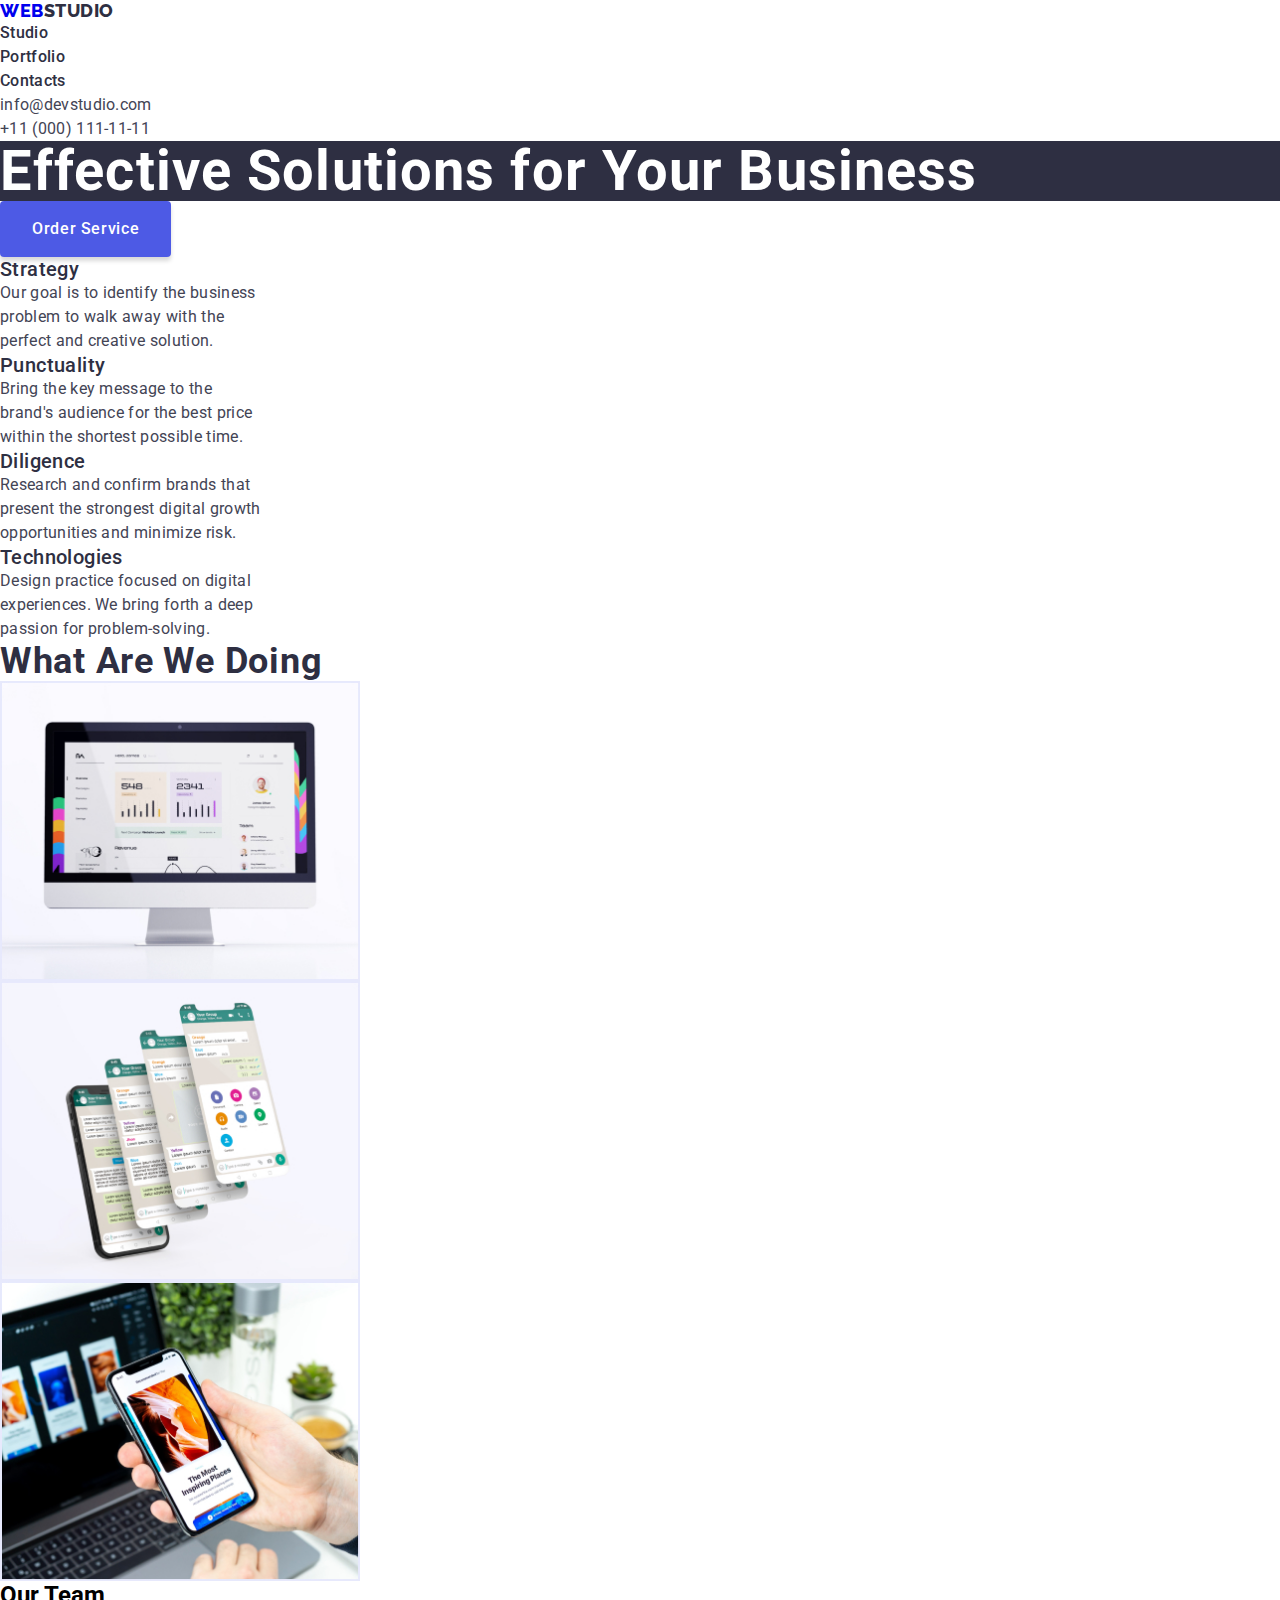
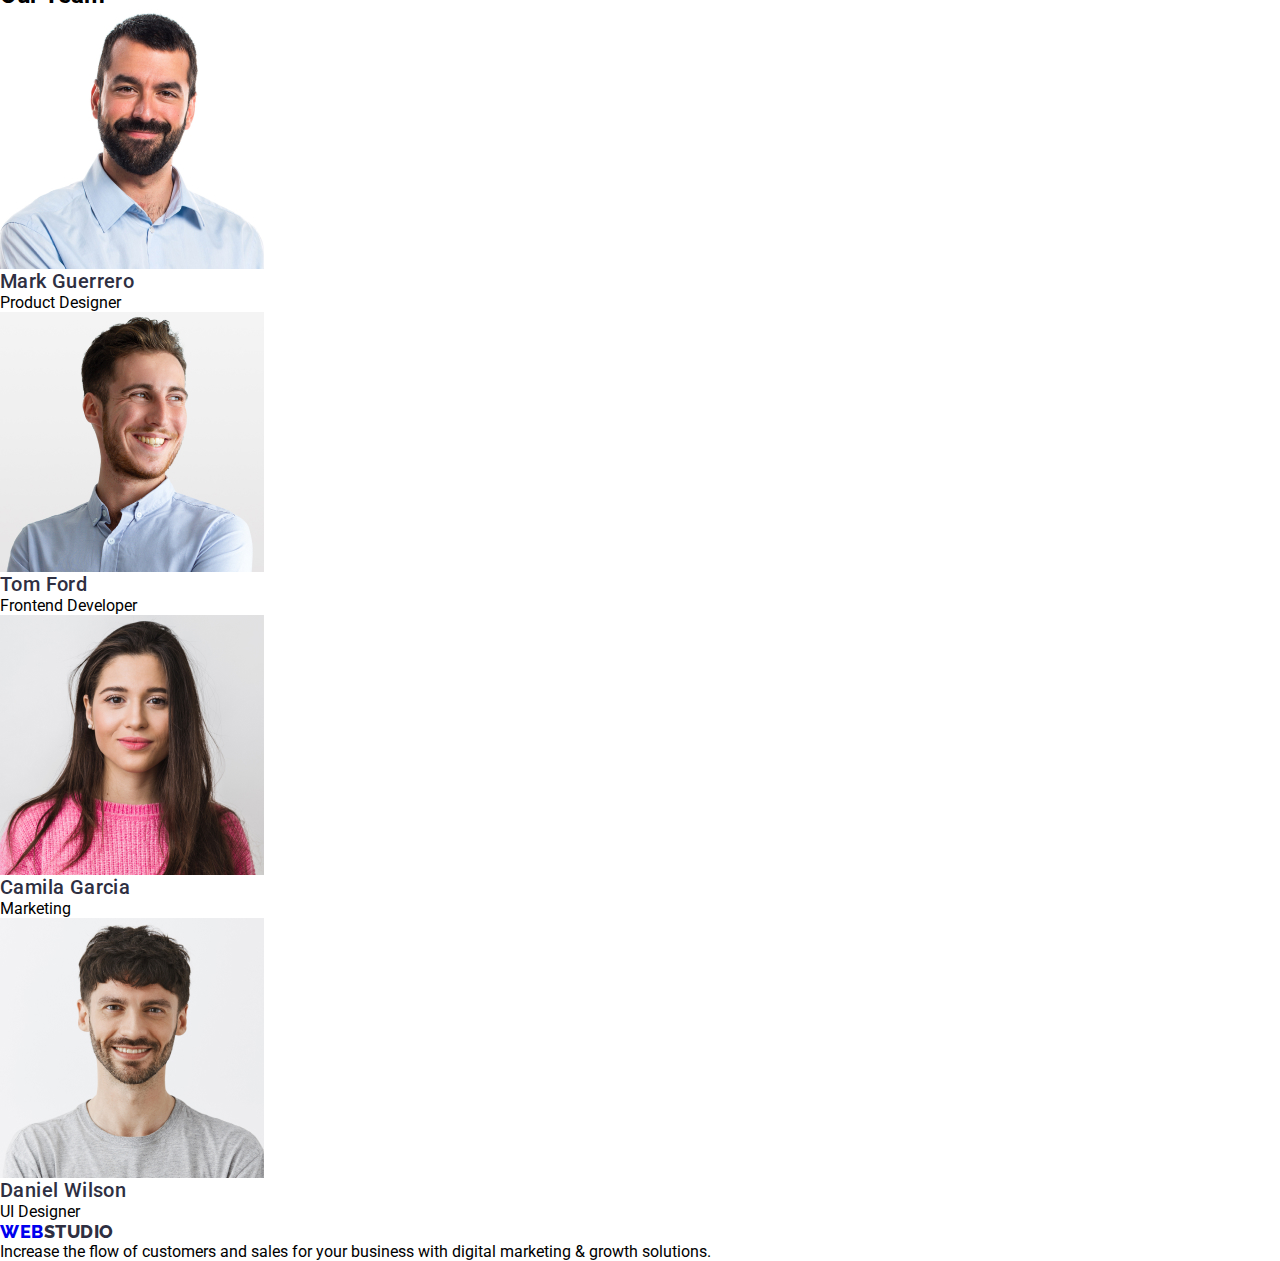
==== index.html @ f2841b3c "Update index.html" ====
<!DOCTYPE html>
<html lang="en">

<head>
    <meta charset="UTF-8">
    <meta name="viewport" content="width=device-width, initial-scale=1.0"/>
    <title>main page</title>
    <link rel="stylesheet" href="styles.css"/>
    <link rel="preconnect" href="https://fonts.googleapis.com">
    <link rel="preconnect" href="https://fonts.gstatic.com" crossorigin>
    <link href="https://fonts.googleapis.com/css2?family=Raleway:wght@800&family=Roboto:wght@400;500;700;900&display=swap" rel="stylesheet">
</head>

<body>
    <!-- Header Section -->
    <header>
        <nav class="nav">
                    <div class="nav-logo-wrap">
                        <a class="nav-logo-link" href="index.html">WEB<span class="studio">STUDIO</span></a>
                    </div>
           
                <ul class="nav-list">
                    <li>
                        <a class="nav-link" href="index.html">Studio</a>
                    </li>
                    <li>
                        <a class="nav-link" href="portfolio.html">Portfolio</a>
                    </li>
                    <li>
                        <a class="nav-link" href="index.html">Contacts</a>
                    </li>
                </ul>
        </nav>
                <address class="address">
                    <ul>
                    <li>
                        <a class="address-link" href="mailto:info@devstudio.com">info@devstudio.com</a>
                    </li>
                    <li>
                        <a class="address-link" href="tel:+110001111111">+11 (000) 111-11-11</a>
                    </li>
                    </ul>
                </address>
        
    </header>
    <!-- Main Section -->
    <main>
        <section class="hero">
            <h1 class="hero-title" width="496px">Effective Solutions for Your Business</h1>
            <button class="hero-button" type="button">Order Service</button>
        </section>

        <section  class="features">
            <h2 hidden="" class="features-title">Features</h2>
            <ul class="features-list">
                <li class="features-list-item">
                    <h3 class="features-item-title">Strategy</h3>

                    <p class="features-item-description">Our goal is to identify the business problem to walk
                        away with the perfect and creative solution.</p>
                </li>

                <li class="features-list-item">
                    <h3 class="features-item-title">Punctuality</h3>

                    <p class="features-item-description">Bring the key message to the brand's audience for the best
                        price within the shortest possible time.</p>
                </li>

                <li class="features-list-item">
                    <h3 class="features-item-title">Diligence</h3>

                    <p class="features-item-description">Research and confirm brands that present the strongest
                        digital growth opportunities and minimize risk.</p>
                </li>

                <li class="features-list-item">
                    <h3 class="features-item-title">Technologies</h3>

                    <p class="features-item-description">Design practice focused on digital experiences. We
                        bring forth a deep passion for problem-solving.</p>
                </li>
            </ul>
        </section>

        <section class="services">
        <h2 class="body-header" width="323px">What are we doing</h2>
            <ul class="body-header-images">
                <li class="body-header-images-list">
                    <img src="./images/images-main/imgi1.jpg" alt="images" width="360px">
                </li>
                <li class="body-header-images-list">
                    <img src="./images/images-main/imgi2.jpg" alt="images" width="360px">
                </li>
                <li class="body-header-images-list">
                    <img src="./images/images-main/imgi3.jpg" alt="images" width="360px">
                </li >
            </ul>
        </section>

        <section class="team">
        <h2 class="team-title" width="162px">Our Team</h2>
            <ul class="team-title-list">
                <li class="team-list-item">
                    <img class="team-list-images" src="./images/images-main/imgi4.jpg" alt="images" width="264px">
                    <h3 class="team-list-item-title">Mark Guerrero</h3>
                    <p class="team-item-description">Product Designer</p>
                </li>
                <li class="team-list-item">
                    <img  class="team-list-images" src="./images/images-main/imgi5.jpg" alt="images" width="264px">
                    <h3 class="team-list-item-title">Tom Ford</h3>
                    <p class="team-item-description">Frontend Developer</p>
                </li>
                <li class="team-list-item">
                    <img  class="team-list-images" src="./images/images-main/imgi6.jpg" alt="images" width="264px">
                    <h3 class="team-list-item-title">Camila Garcia</h3>
                    <p class="team-item-description">Marketing</p>
                </li>
                <li class="team-list-item">
                    <img  class="team-list-images" src="./images/images-main/imgi7.jpg" alt="images" width="264px">
                    <h3 class="team-list-item-title">Daniel Wilson</h3>
                    <p class="team-item-description">UI Designer</p>
                </li>
            </ul>
        </section>

    </main>
    <!-- Footer Section -->
    <footer>
        <div class="footer-logo">
            <a class="footer-logo-link" href="index.html">WEB<span class="studio">STUDIO</span></a>
        </div>
            <p class="footer-description">Increase the flow of customers and sales for your business with digital marketing & growth solutions.</p>
    </footer>
</body>

</html>
---- styles.css ----
*{
    margin: 0;
    padding: 0;
    box-sizing: border-box;
}

 body{
    font-family: 'Roboto';
 }

 img {
    display:block;
    max-width: 100%;
    height: auto;
 }

 h1,
 h2,
 h3,
 h4,
 h5,
 h6,
 p,
 ul {
    margin: 0;
    padding: 0;
 }

 :root {
    --iris:#4d5ae5;
    --navyblue:#2e2f42;
    --ocean:#404bbf;
    --white:#ffffff;
    --slate:#434455;
    --cornflower: #e7e9fc;
    --cloud:#f4f4fd;
    --green:#31d0aa;
    --lightslate:#8e8f99;
    --navybluemodal:#2e2f42;
    --grey:#2e2f42;
    --dairy:#fcfcfc;
 }

address{
    font-style: normal;
}
.nav-logo-wrap{
    color: var(--iris);
        font-family: Raleway;
        font-size: 18px;
        font-style: normal;
        font-weight: 800;
        line-height: 21px;
        letter-spacing: 0.54px;
        text-transform: uppercase;
}
.footer-logo{
    color: var(--iris);
        font-family: Raleway;
        font-size: 18px;
        font-style: normal;
        font-weight: 800;
        line-height: 21px;
        letter-spacing: 0.54px;
        text-transform: uppercase;  
}

.nav-logo{
text-decoration: none;
}

/* Declaring a style link global */
a{
    text-decoration:none;
}

.studio {
    color: var(--navyblue); 
}

.nav-link {
    color: var(--navyblue);
        font-size: 16px;
        font-style: normal;
        font-weight: 500;
        line-height: 24px;
        letter-spacing: 0.32px;
        text-decoration: none;
}

.studio:hover,
.nav-link:hover {
    color:var(--ocean);
}
 
.address-link {
    color: var(--slate);
        font-size: 16px;
        font-style: normal;
        line-height: 24px;
        letter-spacing: 0.32px;
        text-decoration: none;
}

.address-link:hover {
    color:var(--ocean);
}

.hero-title{
    background-color:var(--navyblue); 
        color: var(--white);
        text-align: left;
        font-size: 56px;
        font-style: normal;
        line-height: 60px;
        letter-spacing: 1.12px;
}

/* Reset default button */
button {
    border: unset;
    font-family: inherit;
    cursor: pointer;
    outline: none;
}
.hero-button{
    color: var(--white);
    text-align: center;
    font-size: 16px;
    font-style: normal;
    font-weight: 500;
    line-height: 24px;
    letter-spacing: 0.64px;
    border-radius: 4px;
    background: var(--iris);
    box-shadow: 0px 4px 4px 0px rgba(0, 0, 0, 0.15);
    display: inline-flex;
    padding: 16px 32px;
    align-items: flex-start;
    gap: 10px;
    cursor:pointer;
}

.hero-button:hover {
    color:var(--ocean);
}

.features-item-title {
color: var(--navyblue);
font-size: 20px;
font-style: normal;
font-weight: 500;
line-height: 24px;
letter-spacing: 0.4px;
}

.body-header, 
.team-header {
    color: var(--navyblue);
        text-align: left;
        font-size: 36px;
        font-style: normal;
        line-height: 40px;
        letter-spacing: 0.72px;
        text-transform: capitalize;
}

.body-header-images-list {
width: 360px;
height: 300px;
border: 1px solid var(--cornflower);
}

.features-item-description{
    color: var(--slate);
        font-size: 16px;
        font-style: normal;
        line-height: 24px;
        width: 264px;
        letter-spacing: 0.32px;
}

.team-list-images {
    width: 264px;
    height: 260px;
}

.team-list-item-title {
    color: var(--navyblue);
        text-align: left;
        font-size: 20px;
        font-style: normal;
        font-weight: 500;
        line-height: 24px;
        letter-spacing: 0.4px;
}
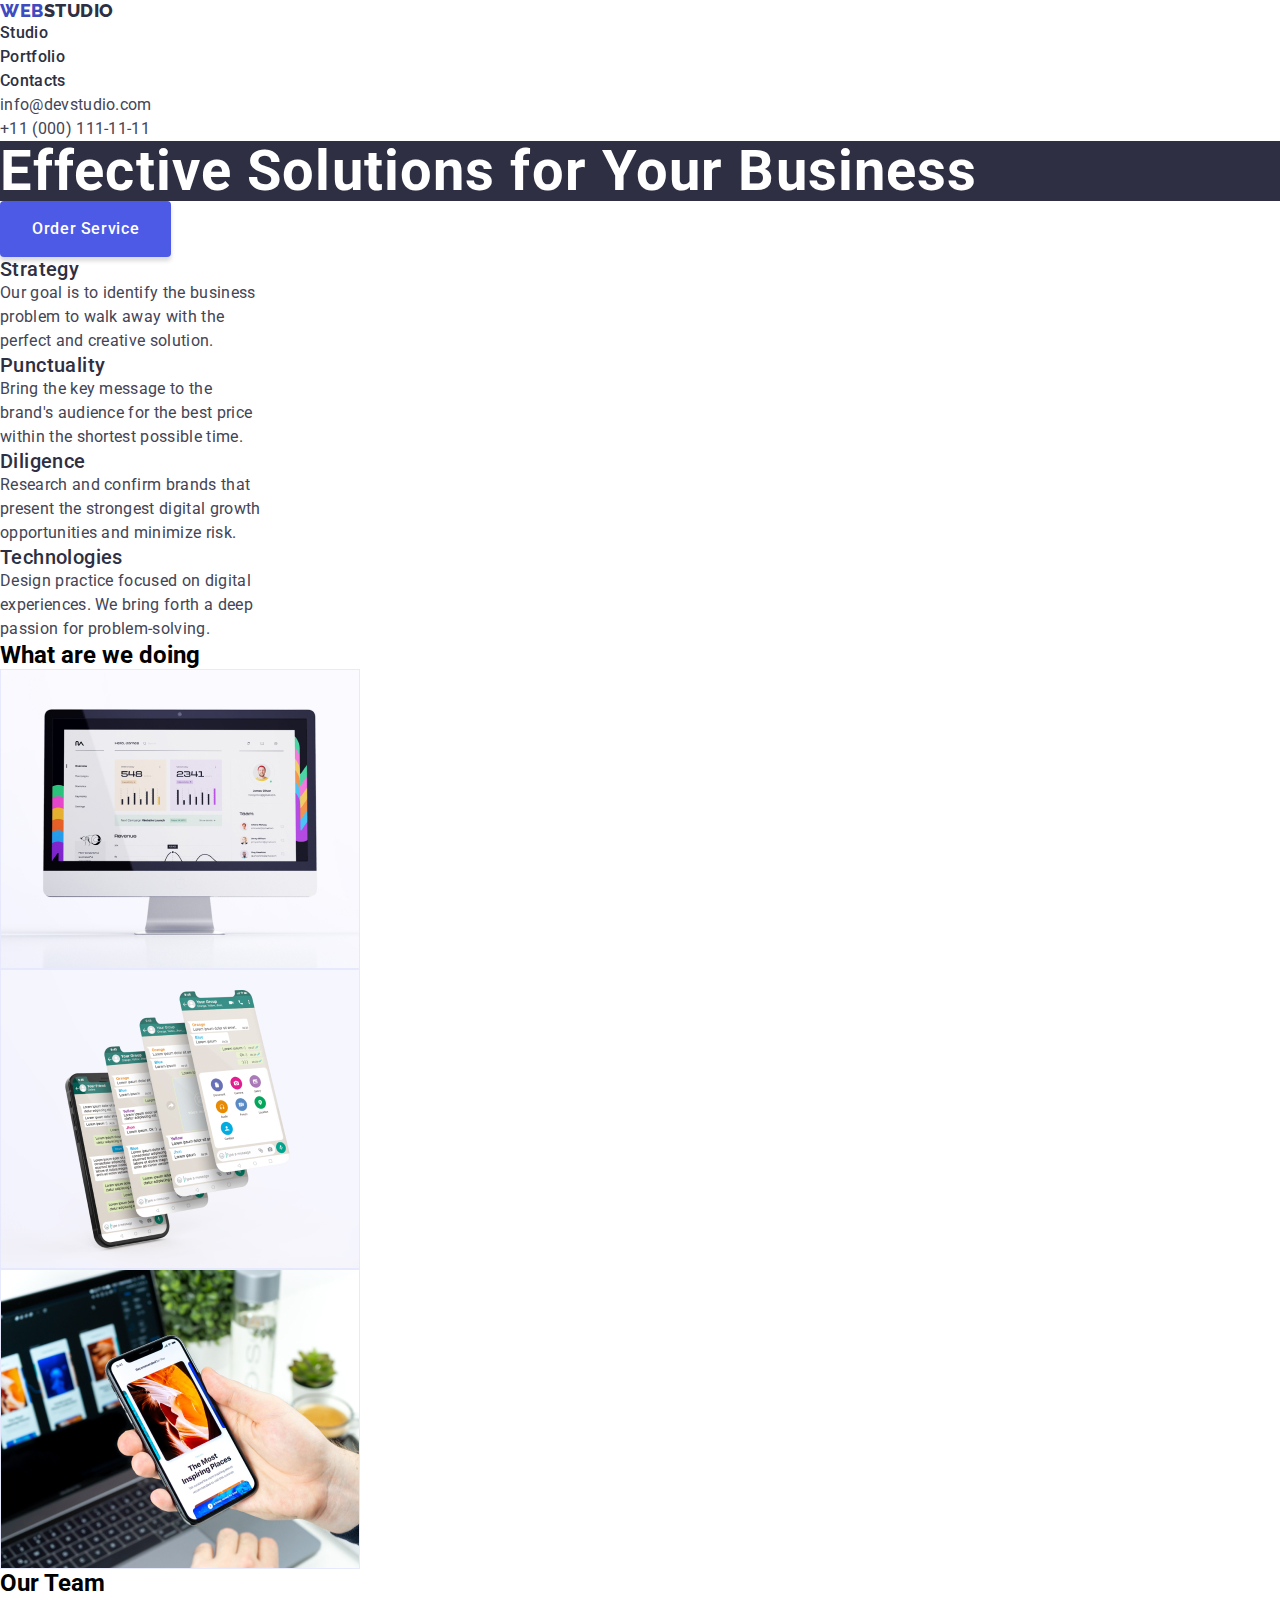
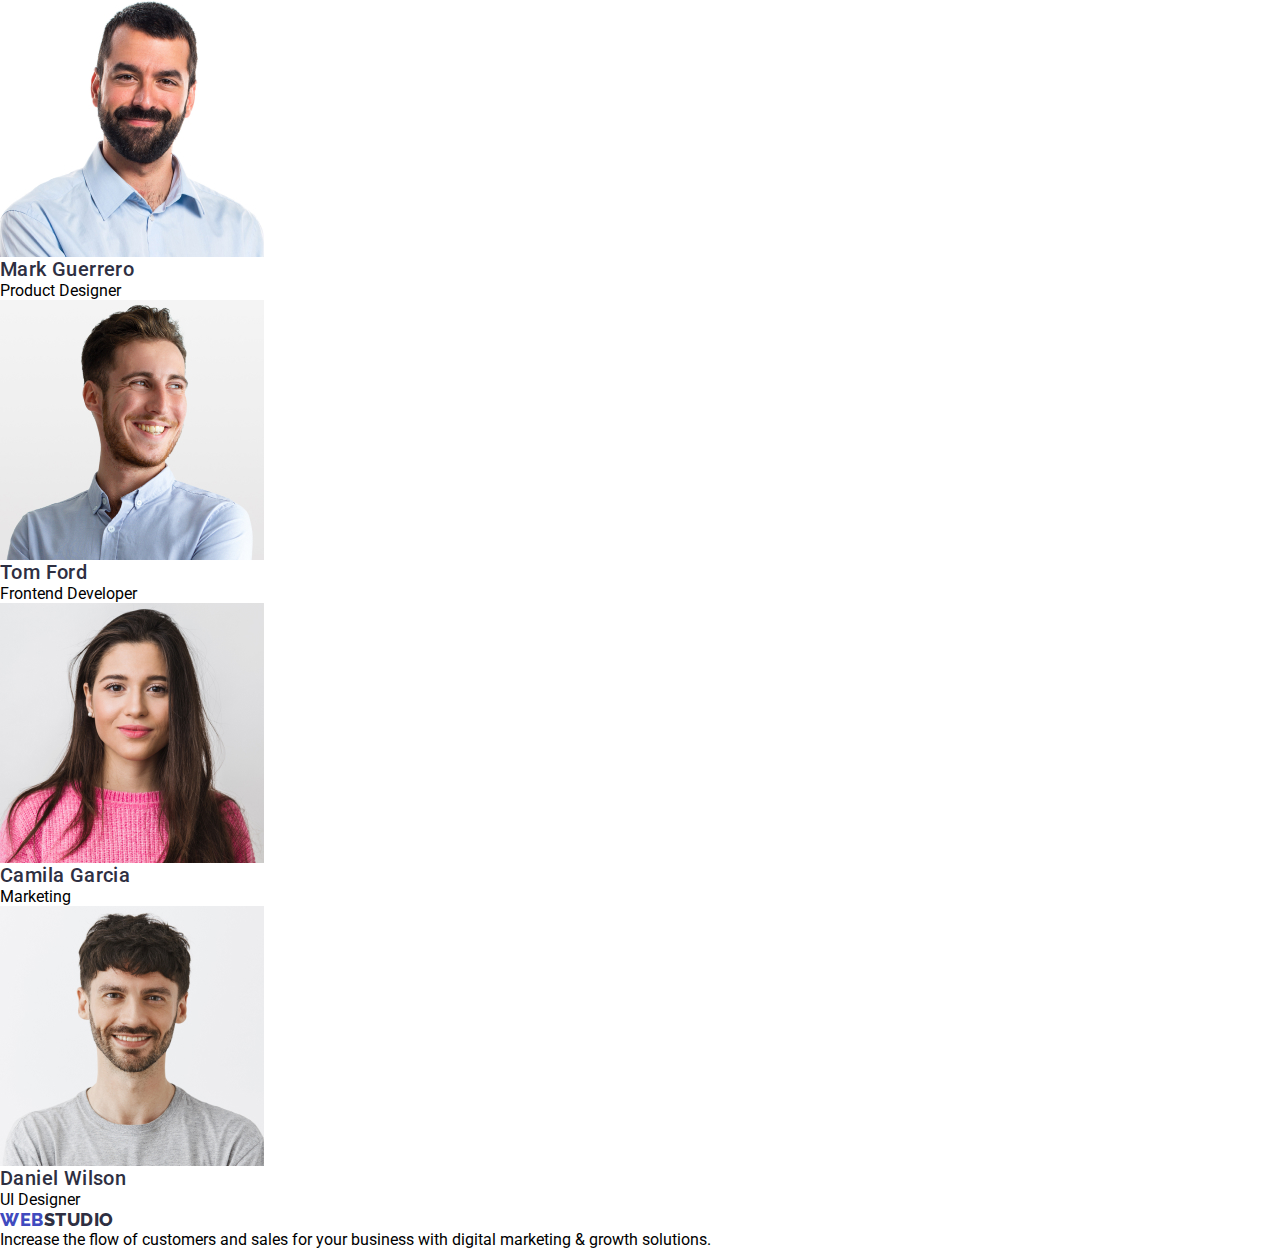
==== commit e1008667: "Update index.html" ====
--- a/index.html
+++ b/index.html
@@ -84,15 +84,15 @@
         </section>
 
         <section class="services">
-        <h2 class="body-header" width="323px">What are we doing</h2>
-            <ul class="body-header-images">
-                <li class="body-header-images-list">
+        <h2 class="services-title" width="323px">What are we doing</h2>
+            <ul class="services-list">
+                <li class="services-list-item">
                     <img src="./images/images-main/imgi1.jpg" alt="images" width="360px">
                 </li>
-                <li class="body-header-images-list">
+                <li class="services-list-item">
                     <img src="./images/images-main/imgi2.jpg" alt="images" width="360px">
                 </li>
-                <li class="body-header-images-list">
+                <li class="services-list-item">
                     <img src="./images/images-main/imgi3.jpg" alt="images" width="360px">
                 </li >
             </ul>
--- a/styles.css
+++ b/styles.css
@@ -65,7 +65,7 @@
         text-transform: uppercase;  
 }
 
-.nav-logo{
+.nav-logo-link{
 text-decoration: none;
 }
 
@@ -88,6 +88,8 @@
         text-decoration: none;
 }
 
+.nav-logo-link,
+.footer-logo-link,
 .studio:hover,
 .nav-link:hover {
     color:var(--ocean);
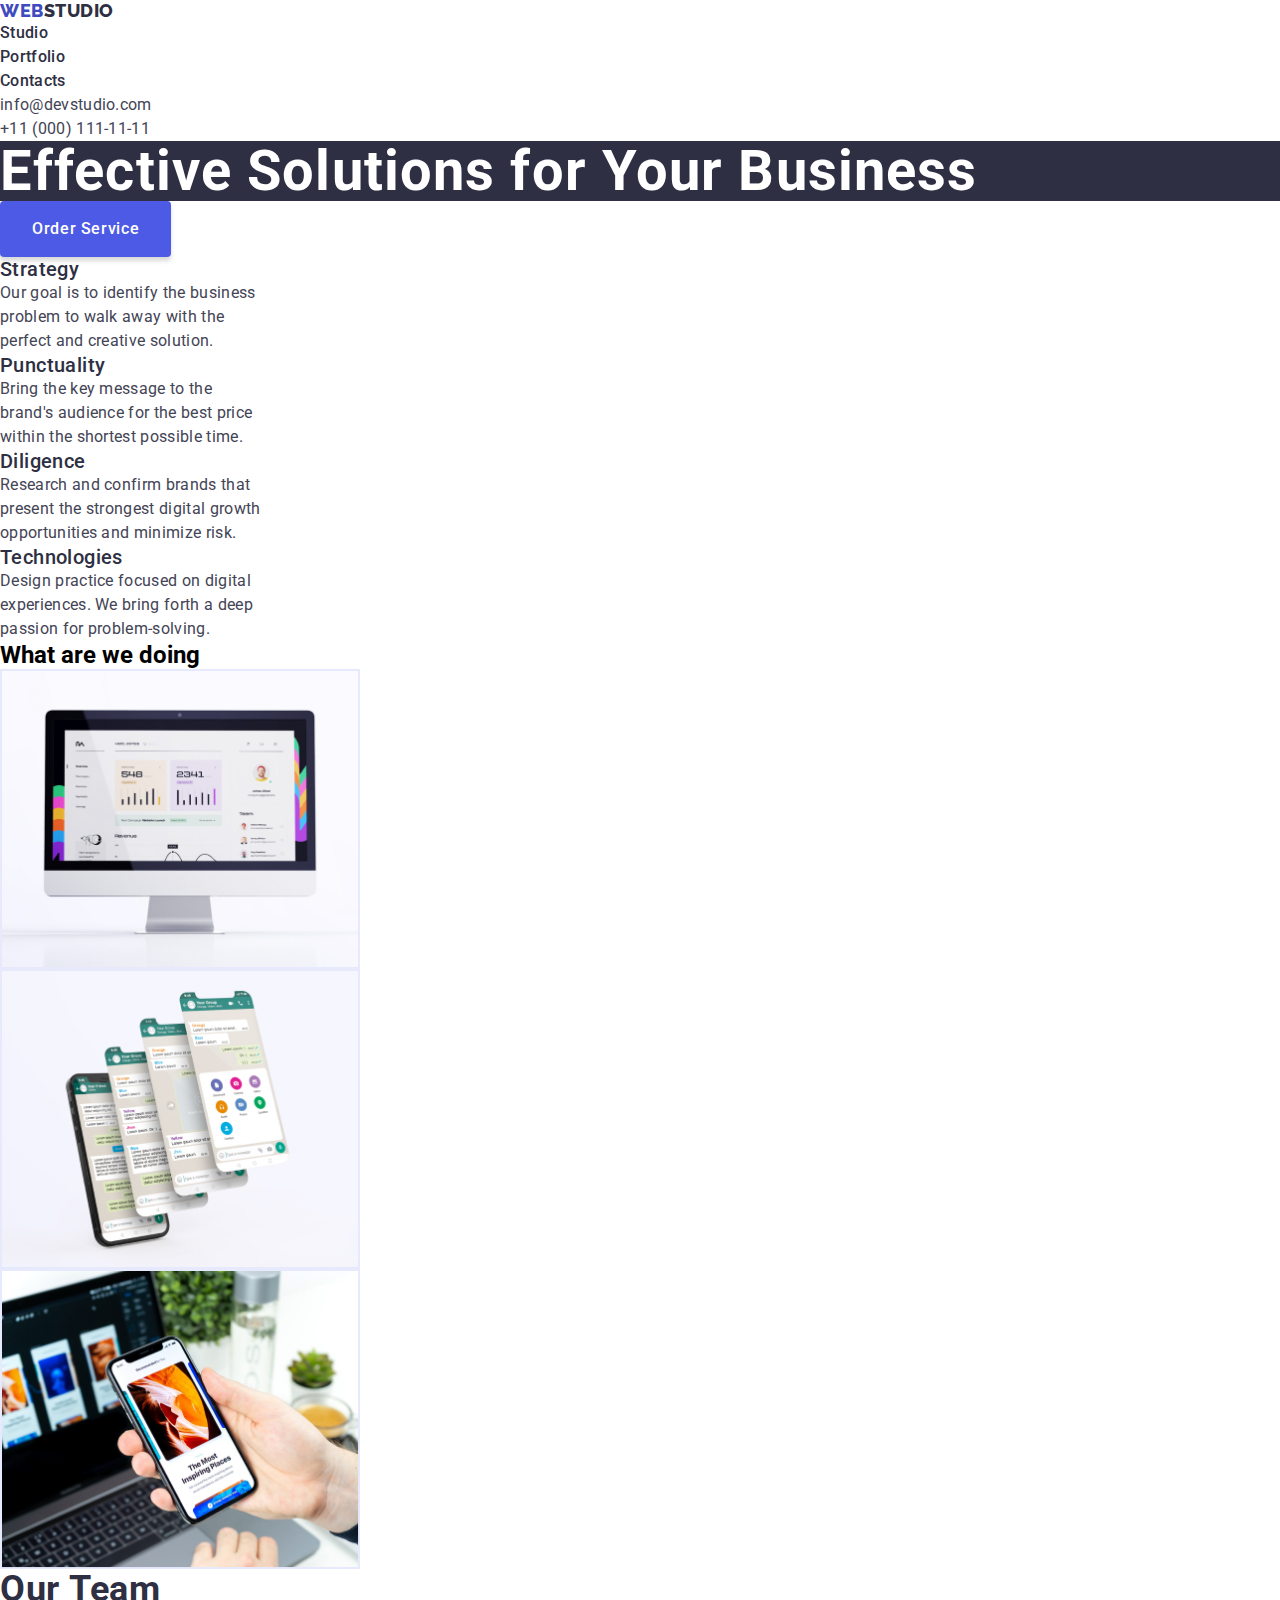
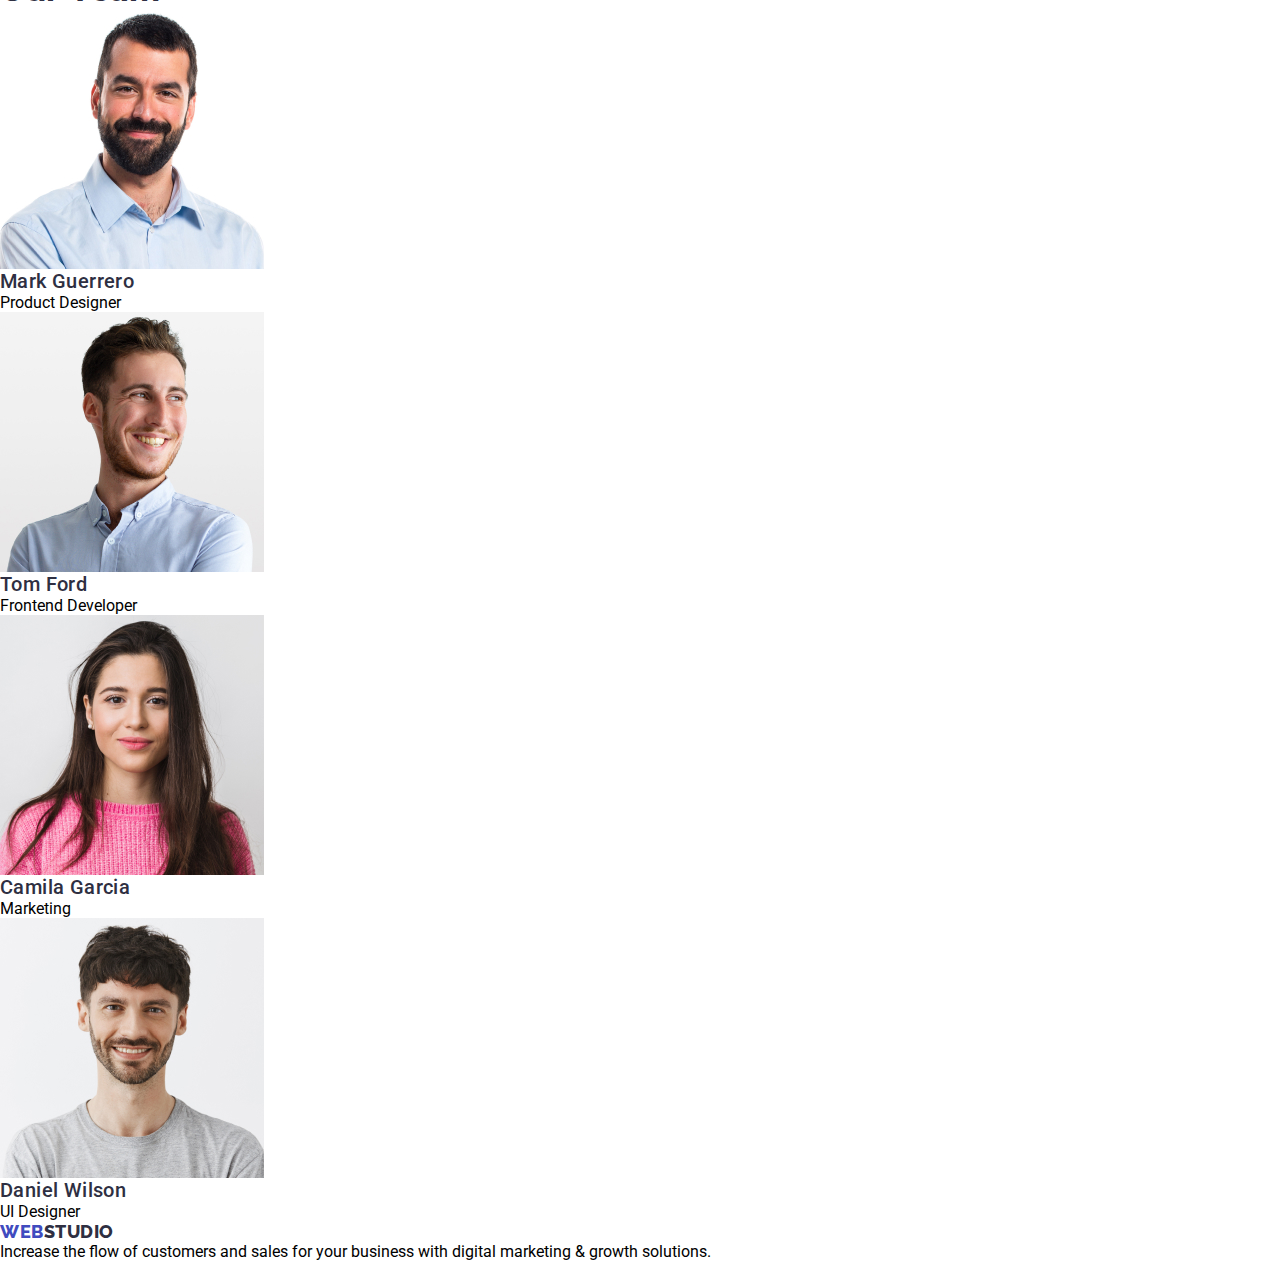
==== commit ad7f7928: "Update index.html" ====
--- a/index.html
+++ b/index.html
@@ -20,23 +20,23 @@
                     </div>
            
                 <ul class="nav-list">
-                    <li>
+                    <li class="nav-list-item">
                         <a class="nav-link" href="index.html">Studio</a>
                     </li>
-                    <li>
+                    <li class="nav-list-item">
                         <a class="nav-link" href="portfolio.html">Portfolio</a>
                     </li>
-                    <li>
+                    <li class="nav-list-item">
                         <a class="nav-link" href="index.html">Contacts</a>
                     </li>
                 </ul>
         </nav>
                 <address class="address">
-                    <ul>
-                    <li>
+                    <ul class="address-list">
+                    <li class="address-list-item">
                         <a class="address-link" href="mailto:info@devstudio.com">info@devstudio.com</a>
                     </li>
-                    <li>
+                    <li class="address-list-item">
                         <a class="address-link" href="tel:+110001111111">+11 (000) 111-11-11</a>
                     </li>
                     </ul>
--- a/styles.css
+++ b/styles.css
@@ -63,10 +63,6 @@
         line-height: 21px;
         letter-spacing: 0.54px;
         text-transform: uppercase;  
-}
-
-.nav-logo-link{
-text-decoration: none;
 }
 
 /* Declaring a style link global */
@@ -156,8 +152,8 @@
 letter-spacing: 0.4px;
 }
 
-.body-header, 
-.team-header {
+.service-title, 
+.team-title {
     color: var(--navyblue);
         text-align: left;
         font-size: 36px;
@@ -167,7 +163,7 @@
         text-transform: capitalize;
 }
 
-.body-header-images-list {
+.services-list-item {
 width: 360px;
 height: 300px;
 border: 1px solid var(--cornflower);
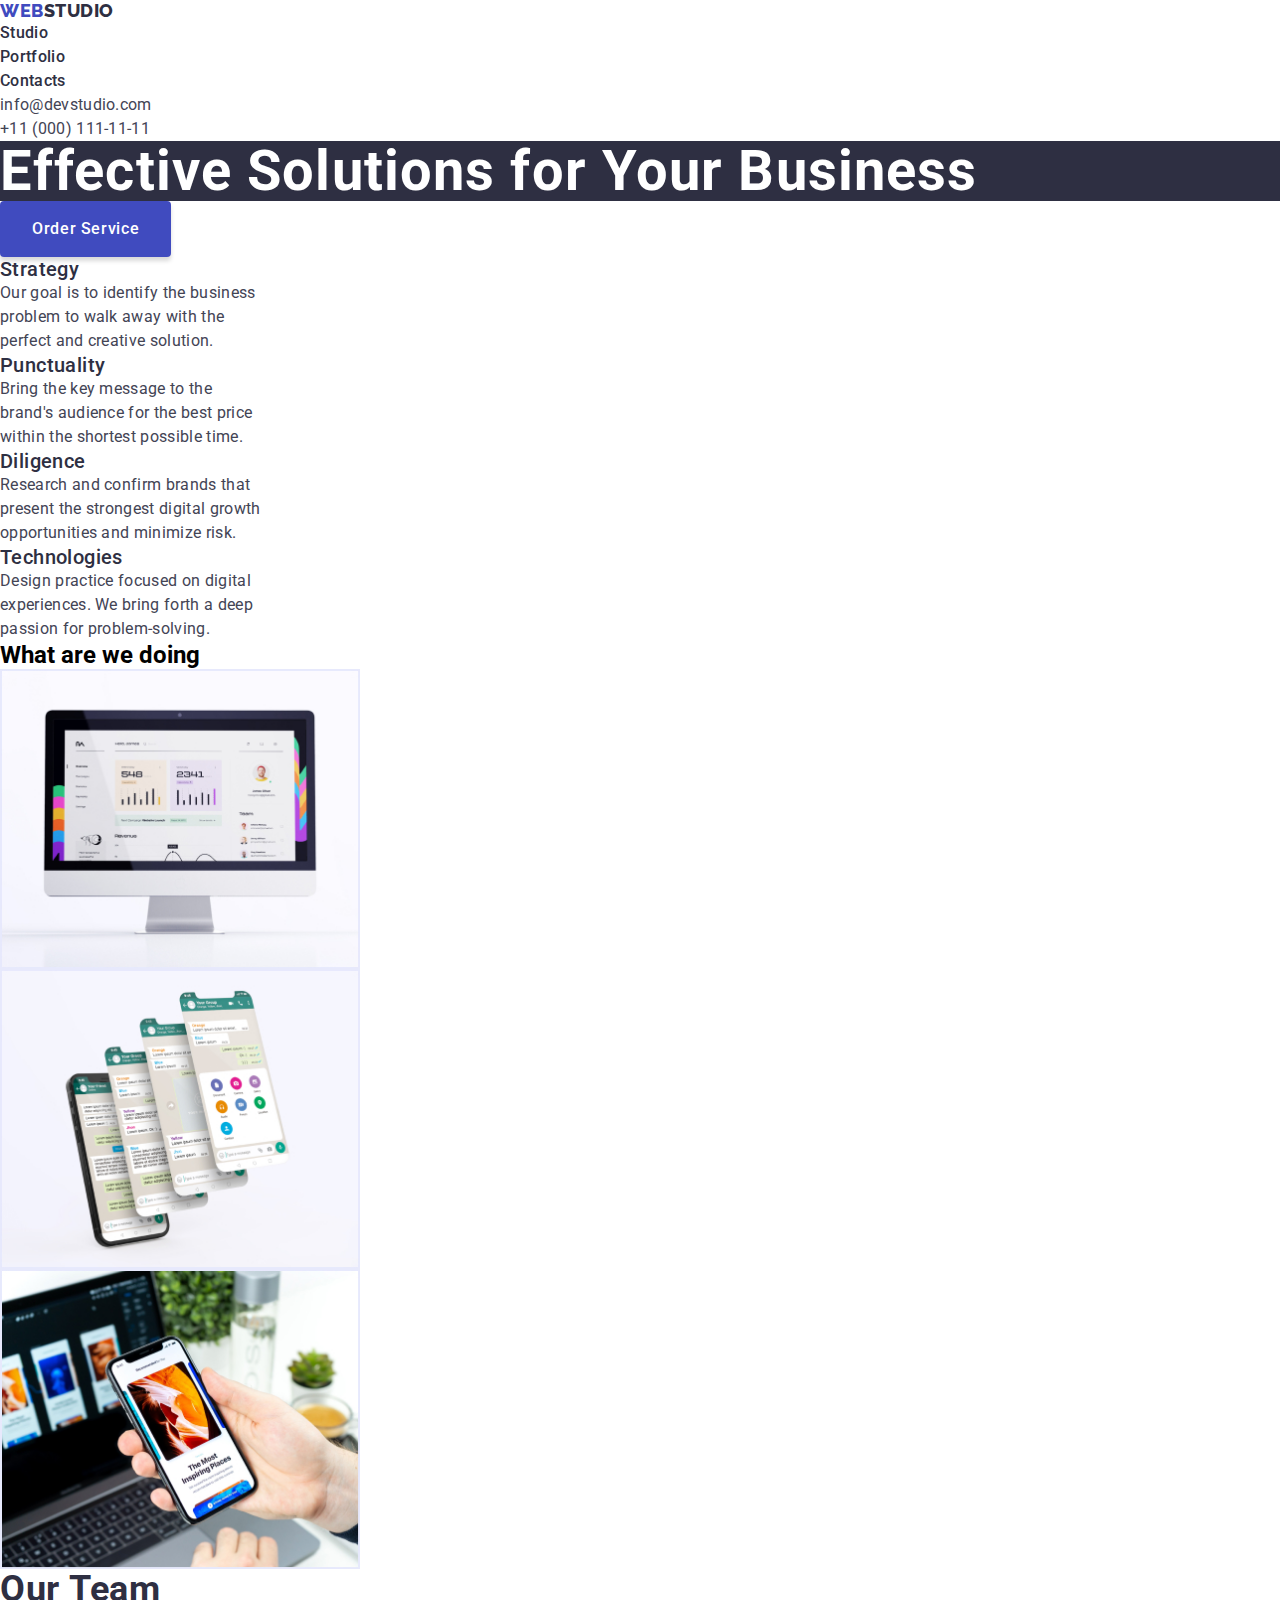
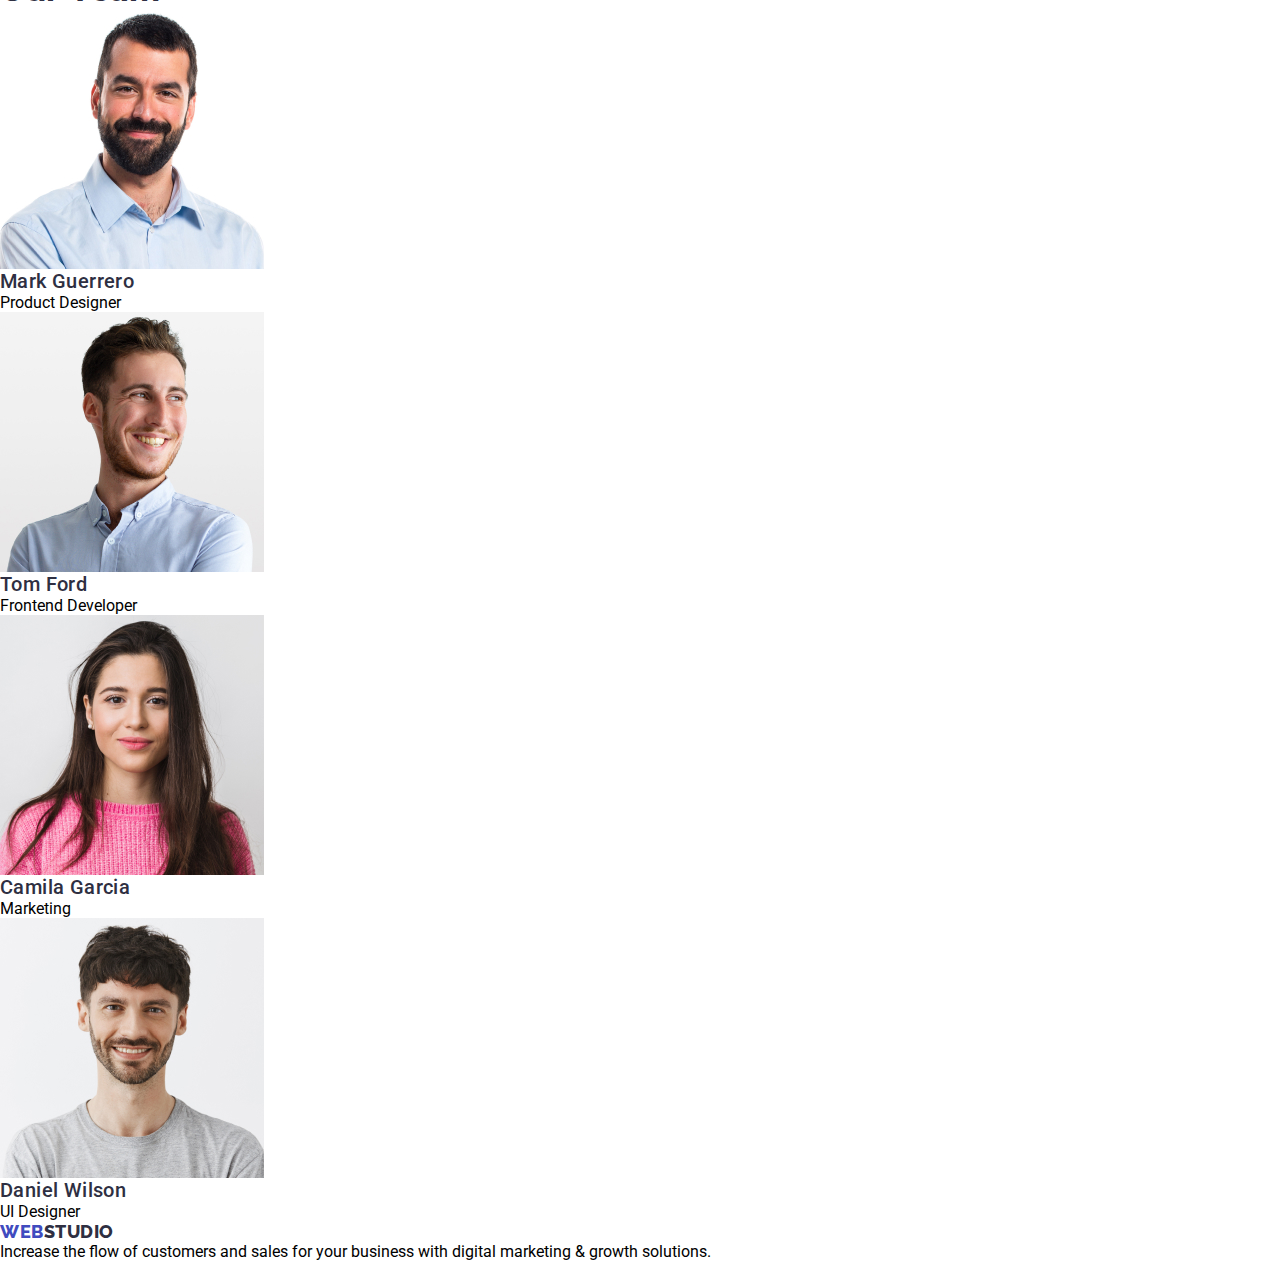
==== commit eb720ca0: "Update index.html" ====
--- a/index.html
+++ b/index.html
@@ -123,15 +123,13 @@
                 </li>
             </ul>
         </section>
-
     </main>
     <!-- Footer Section -->
-    <footer>
+    <footer class="footer">
         <div class="footer-logo">
             <a class="footer-logo-link" href="index.html">WEB<span class="studio">STUDIO</span></a>
         </div>
             <p class="footer-description">Increase the flow of customers and sales for your business with digital marketing & growth solutions.</p>
     </footer>
 </body>
-
 </html>--- a/styles.css
+++ b/styles.css
@@ -130,7 +130,7 @@
     line-height: 24px;
     letter-spacing: 0.64px;
     border-radius: 4px;
-    background: var(--iris);
+    background: var(--ocean);
     box-shadow: 0px 4px 4px 0px rgba(0, 0, 0, 0.15);
     display: inline-flex;
     padding: 16px 32px;
@@ -140,7 +140,7 @@
 }
 
 .hero-button:hover {
-    color:var(--ocean);
+    color:var(--white);
 }
 
 .features-item-title {
@@ -192,3 +192,23 @@
         line-height: 24px;
         letter-spacing: 0.4px;
 }
+/* CSS for portfolio.html below */
+.menu-list-button{
+    display: block;
+    border: 1px solid var(--cornflower, #E7E9FC);
+    background: var(--cloud, #F4F4FD);
+}
+.button-links{
+    color: var(--iris, #4D5AE5);
+        text-align: center;
+        font-family: Roboto;
+        font-size: 16px;
+        font-style: normal;
+        font-weight: 500;
+        line-height: 24px;
+        letter-spacing: 0.64px;
+}
+.button-links:hover{
+    color:var(--white);
+    background:var(--ocean);
+}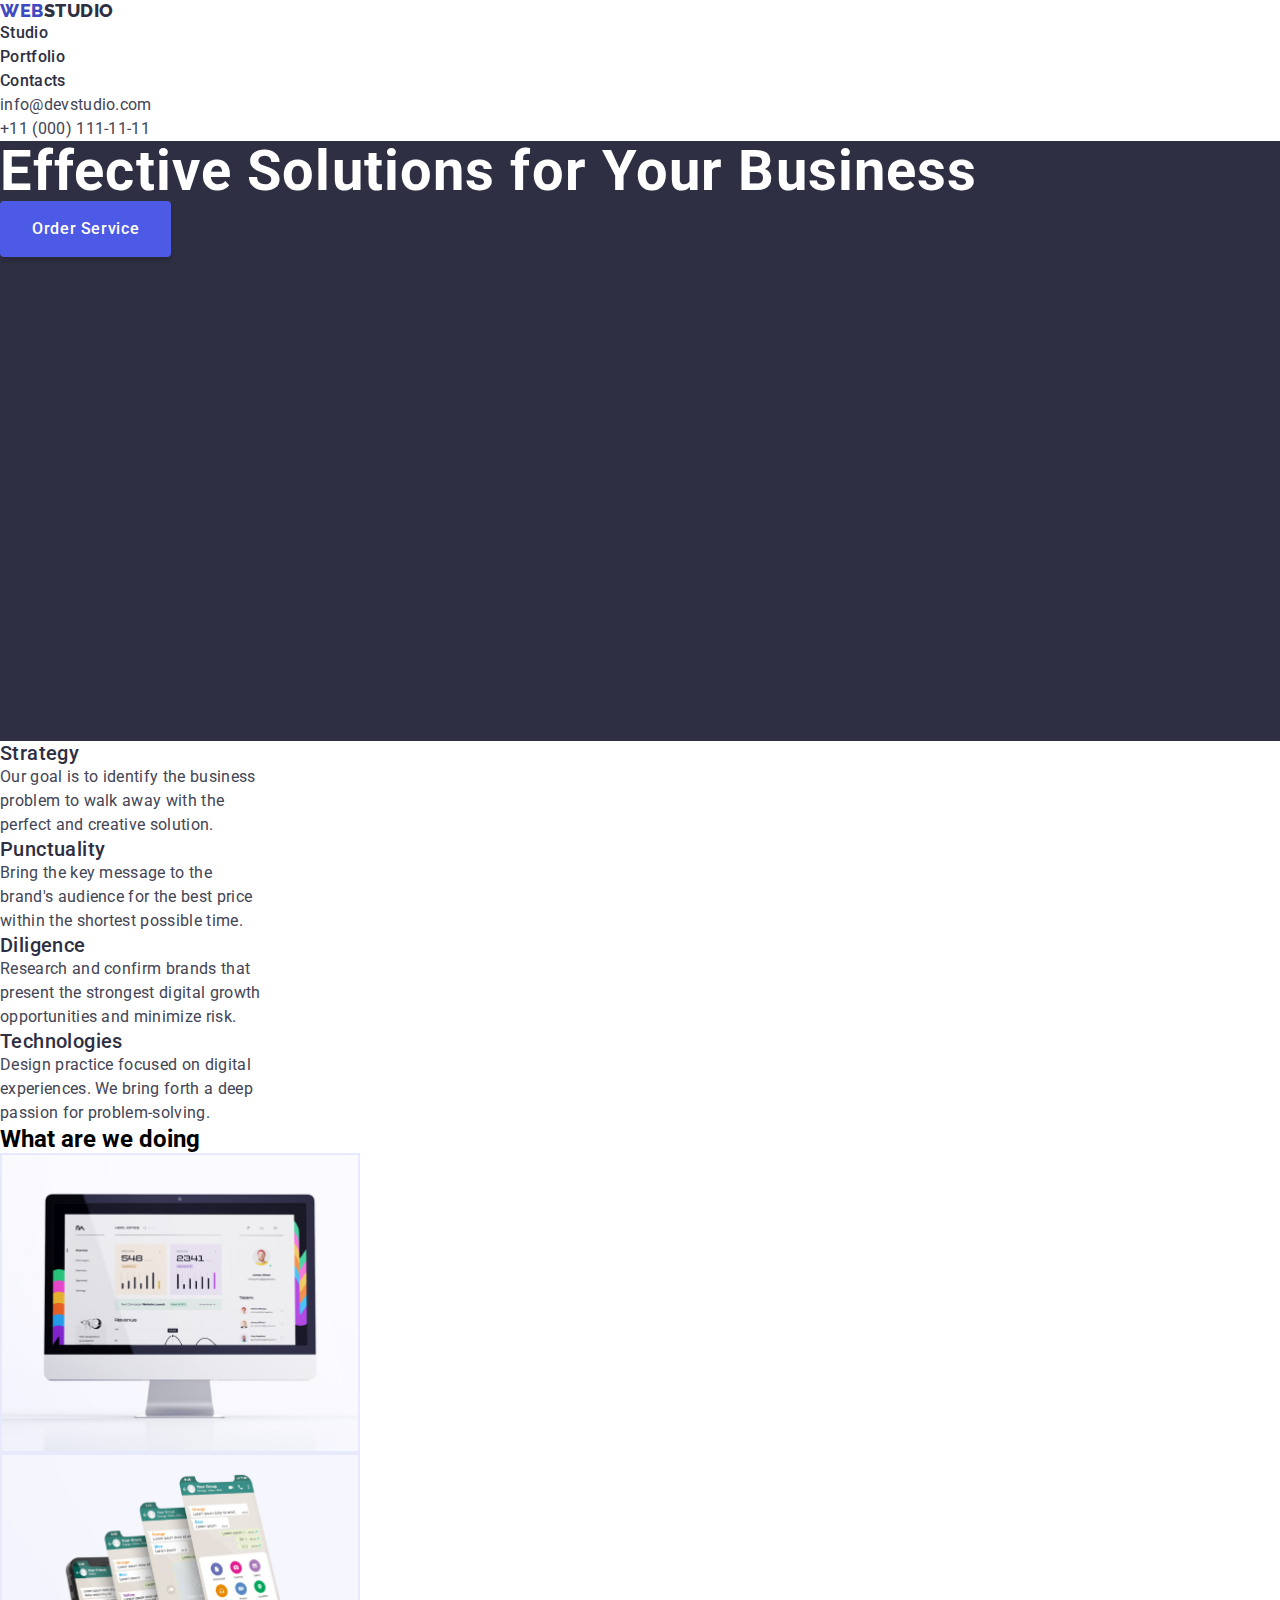
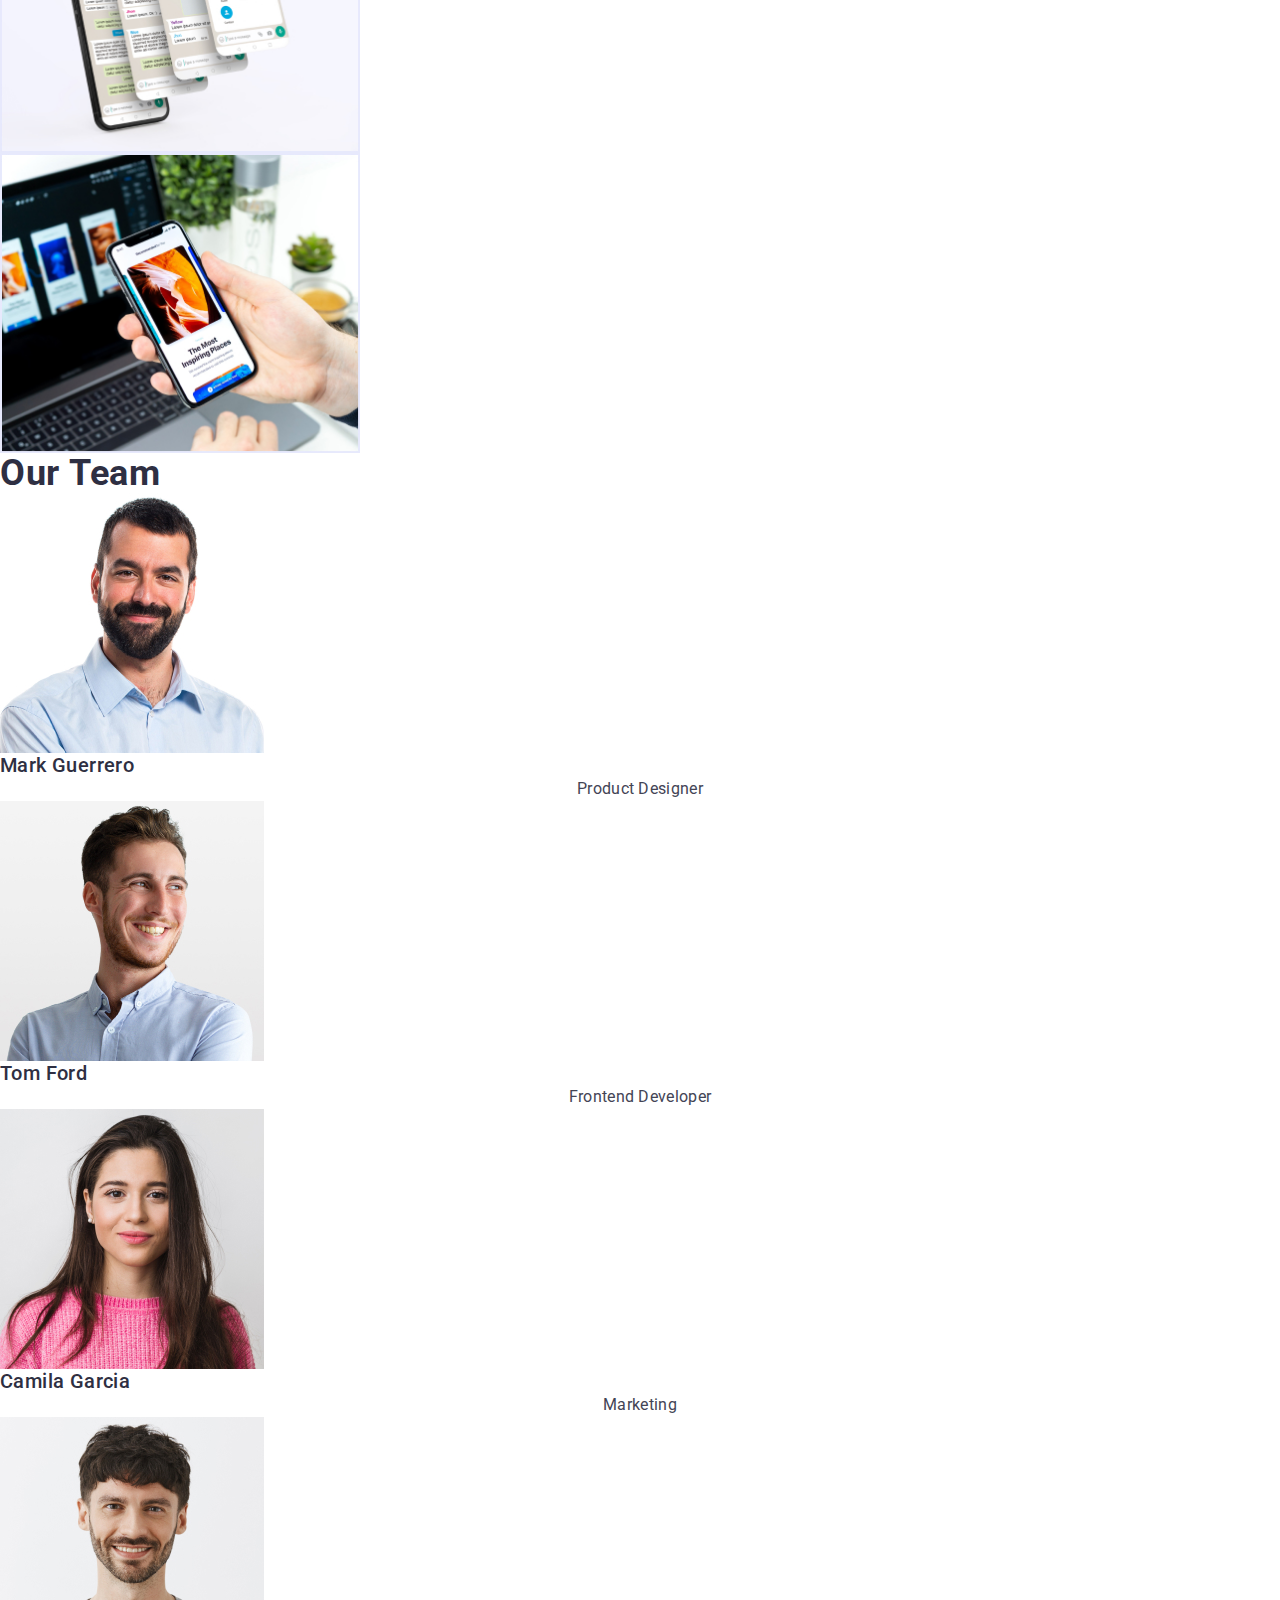
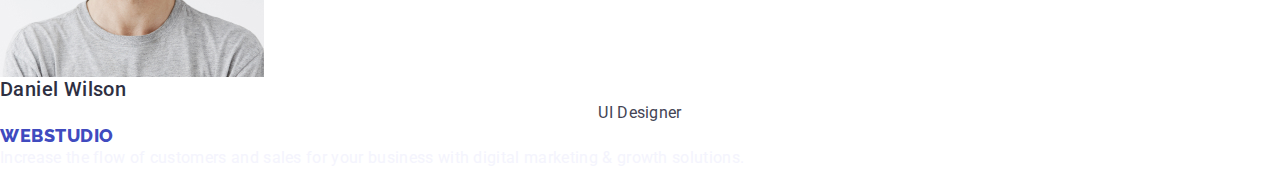
==== commit 71dbccdc: "Update index.html" ====
--- a/index.html
+++ b/index.html
@@ -10,7 +10,6 @@
     <link rel="preconnect" href="https://fonts.gstatic.com" crossorigin>
     <link href="https://fonts.googleapis.com/css2?family=Raleway:wght@800&family=Roboto:wght@400;500;700;900&display=swap" rel="stylesheet">
 </head>
-
 <body>
     <!-- Header Section -->
     <header>
@@ -18,7 +17,6 @@
                     <div class="nav-logo-wrap">
                         <a class="nav-logo-link" href="index.html">WEB<span class="studio">STUDIO</span></a>
                     </div>
-           
                 <ul class="nav-list">
                     <li class="nav-list-item">
                         <a class="nav-link" href="index.html">Studio</a>
@@ -40,8 +38,7 @@
                         <a class="address-link" href="tel:+110001111111">+11 (000) 111-11-11</a>
                     </li>
                     </ul>
-                </address>
-        
+                </address>    
     </header>
     <!-- Main Section -->
     <main>
@@ -49,40 +46,31 @@
             <h1 class="hero-title" width="496px">Effective Solutions for Your Business</h1>
             <button class="hero-button" type="button">Order Service</button>
         </section>
-
         <section  class="features">
             <h2 hidden="" class="features-title">Features</h2>
             <ul class="features-list">
                 <li class="features-list-item">
                     <h3 class="features-item-title">Strategy</h3>
-
                     <p class="features-item-description">Our goal is to identify the business problem to walk
                         away with the perfect and creative solution.</p>
                 </li>
-
                 <li class="features-list-item">
                     <h3 class="features-item-title">Punctuality</h3>
-
                     <p class="features-item-description">Bring the key message to the brand's audience for the best
                         price within the shortest possible time.</p>
                 </li>
-
                 <li class="features-list-item">
                     <h3 class="features-item-title">Diligence</h3>
-
                     <p class="features-item-description">Research and confirm brands that present the strongest
                         digital growth opportunities and minimize risk.</p>
                 </li>
-
                 <li class="features-list-item">
                     <h3 class="features-item-title">Technologies</h3>
-
                     <p class="features-item-description">Design practice focused on digital experiences. We
                         bring forth a deep passion for problem-solving.</p>
                 </li>
             </ul>
         </section>
-
         <section class="services">
         <h2 class="services-title" width="323px">What are we doing</h2>
             <ul class="services-list">
@@ -97,7 +85,6 @@
                 </li >
             </ul>
         </section>
-
         <section class="team">
         <h2 class="team-title" width="162px">Our Team</h2>
             <ul class="team-title-list">
@@ -127,7 +114,7 @@
     <!-- Footer Section -->
     <footer class="footer">
         <div class="footer-logo">
-            <a class="footer-logo-link" href="index.html">WEB<span class="studio">STUDIO</span></a>
+            <a class="footer-logo-link" href="index.html">WEB<span class="footer-studio">STUDIO</span></a>
         </div>
             <p class="footer-description">Increase the flow of customers and sales for your business with digital marketing & growth solutions.</p>
     </footer>
--- a/styles.css
+++ b/styles.css
@@ -85,6 +85,7 @@
 }
 
 .nav-logo-link,
+.nav-logo-wrap,
 .footer-logo-link,
 .studio:hover,
 .nav-link:hover {
@@ -103,9 +104,13 @@
 .address-link:hover {
     color:var(--ocean);
 }
+.hero{
+background-color: var(--navyblue);
+width:1440px;
+height: 600px;
+}
 
 .hero-title{
-    background-color:var(--navyblue); 
         color: var(--white);
         text-align: left;
         font-size: 56px;
@@ -130,7 +135,7 @@
     line-height: 24px;
     letter-spacing: 0.64px;
     border-radius: 4px;
-    background: var(--ocean);
+    background: var(--iris);
     box-shadow: 0px 4px 4px 0px rgba(0, 0, 0, 0.15);
     display: inline-flex;
     padding: 16px 32px;
@@ -141,6 +146,7 @@
 
 .hero-button:hover {
     color:var(--white);
+    background: var(--ocean);
 }
 
 .features-item-title {
@@ -192,16 +198,38 @@
         line-height: 24px;
         letter-spacing: 0.4px;
 }
+.team-item-description{
+    color: var(--slate);
+        text-align: center;
+        /* font-family: Roboto; */
+        font-size: 16px;
+        font-style: normal;
+        font-weight: 400;
+        line-height: 24px;
+        letter-spacing: 0.32px;
+}
+.footer-description{
+    color: var(--cloud);
+        /* font-family: Roboto; */
+        font-size: 16px;
+        font-style: normal;
+        font-weight: 400;
+        line-height: 24px;
+        letter-spacing: 0.32px;
+}
 /* CSS for portfolio.html below */
 .menu-list-button{
     display: block;
-    border: 1px solid var(--cornflower, #E7E9FC);
-    background: var(--cloud, #F4F4FD);
+    border: 1px solid var(--cornflower);
+    background: var(--cloud);
+}
+.menu-list{
+    display:inline-block;
 }
 .button-links{
-    color: var(--iris, #4D5AE5);
+    color: var(--iris);
         text-align: center;
-        font-family: Roboto;
+        /* font-family: Roboto; */
         font-size: 16px;
         font-style: normal;
         font-weight: 500;
@@ -211,4 +239,23 @@
 .button-links:hover{
     color:var(--white);
     background:var(--ocean);
+}
+
+.online-app-list-title{
+    color: var(--navyblue);
+        /* font-family: Roboto; */
+        font-size: 20px;
+        font-style: normal;
+        font-weight: 500;
+        line-height: 24px;
+        letter-spacing: 0.4px;
+}
+.online-app-description{
+    color: var(--slate);
+        /* font-family: Roboto; */
+        font-size: 16px;
+        font-style: normal;
+        font-weight: 400;
+        line-height: 24px;
+        letter-spacing: 0.32px;
 }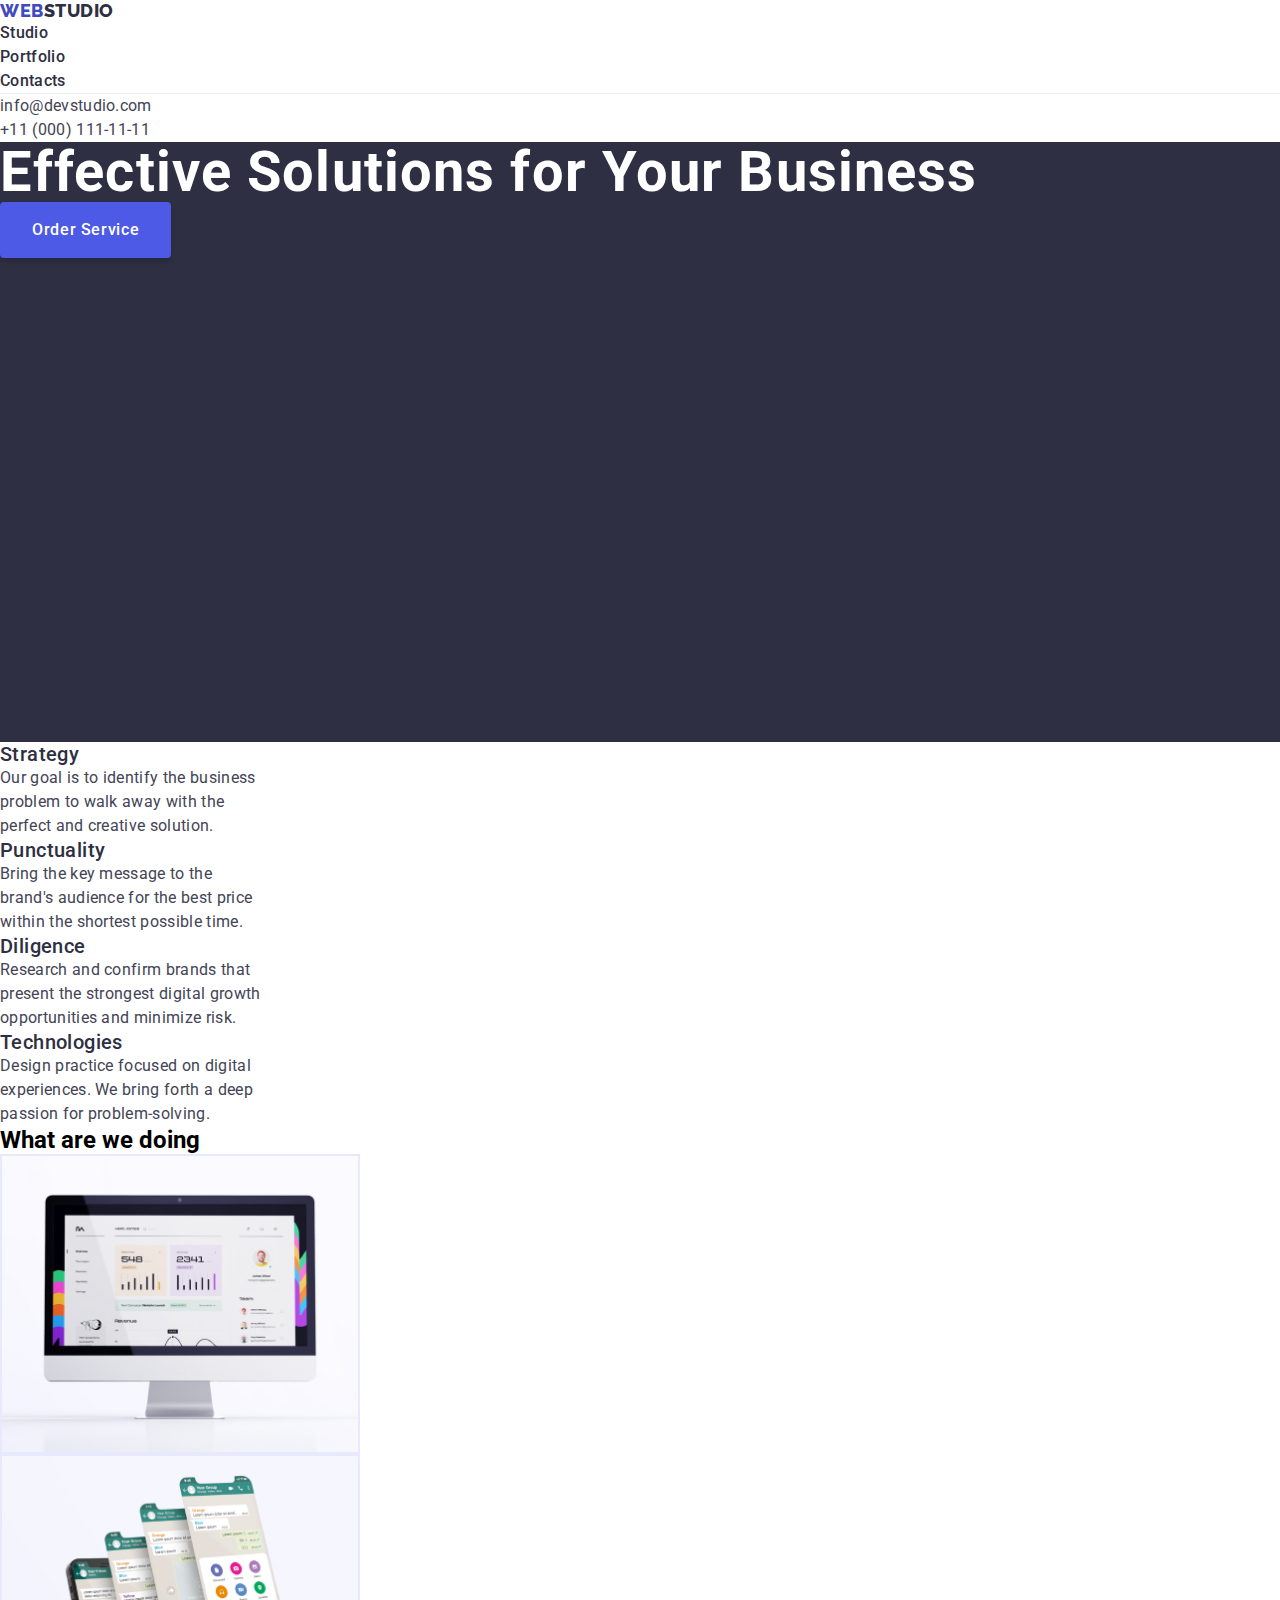
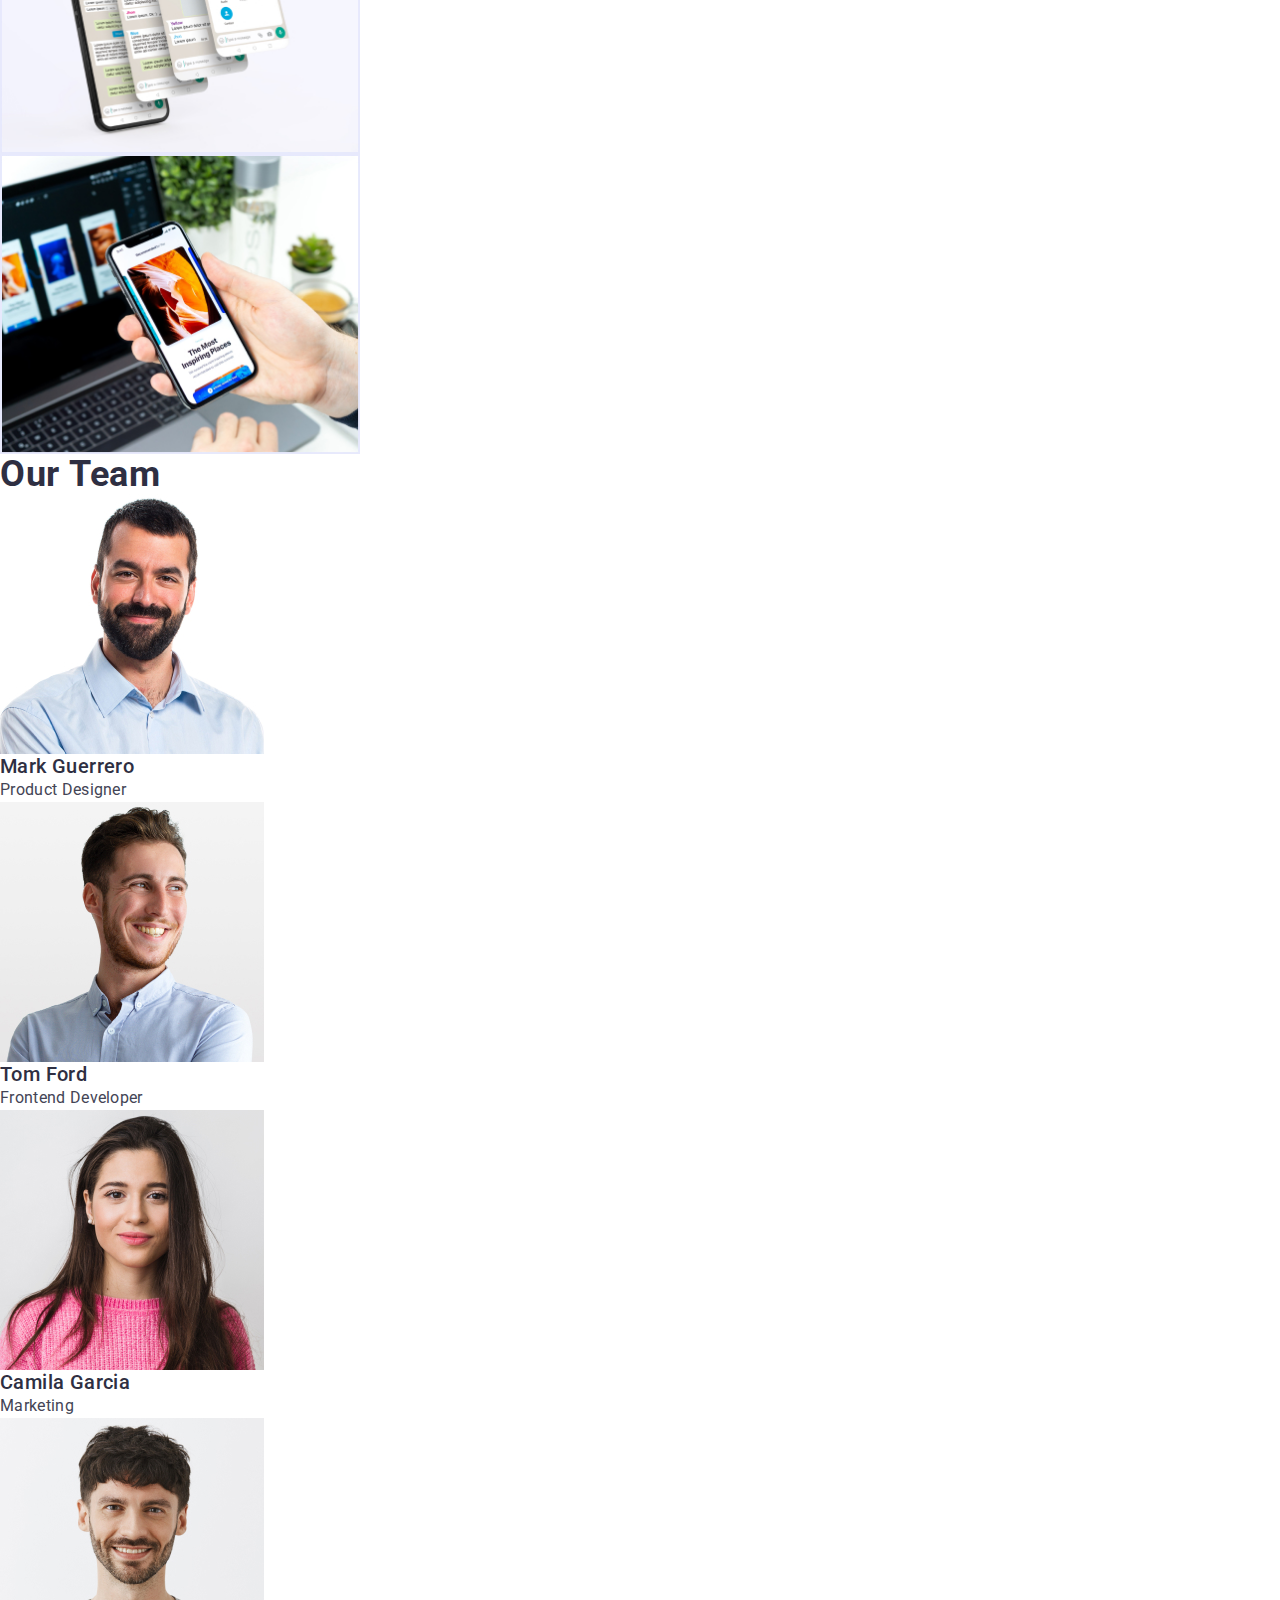
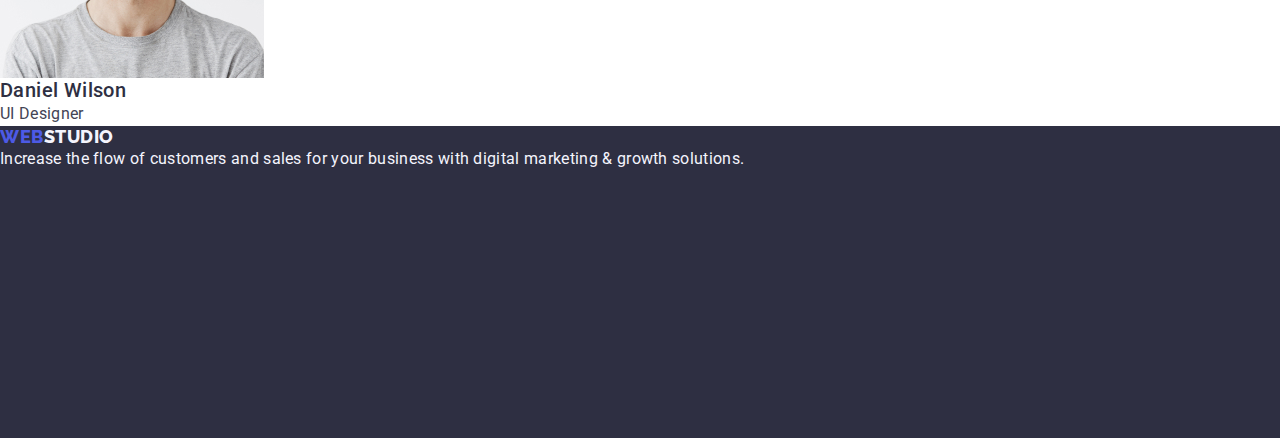
==== commit 2b59968b: "Update index.html" ====
--- a/index.html
+++ b/index.html
@@ -14,9 +14,8 @@
     <!-- Header Section -->
     <header>
         <nav class="nav">
-                    <div class="nav-logo-wrap">
+                    <div class="nav-header">
                         <a class="nav-logo-link" href="index.html">WEB<span class="studio">STUDIO</span></a>
-                    </div>
                 <ul class="nav-list">
                     <li class="nav-list-item">
                         <a class="nav-link" href="index.html">Studio</a>
@@ -39,6 +38,7 @@
                     </li>
                     </ul>
                 </address>    
+                </div>
     </header>
     <!-- Main Section -->
     <main>
--- a/styles.css
+++ b/styles.css
@@ -44,7 +44,8 @@
 address{
     font-style: normal;
 }
-.nav-logo-wrap{
+
+.nav-logo-link{
     color: var(--iris);
         font-family: Raleway;
         font-size: 18px;
@@ -54,26 +55,27 @@
         letter-spacing: 0.54px;
         text-transform: uppercase;
 }
-.footer-logo{
-    color: var(--iris);
-        font-family: Raleway;
-        font-size: 18px;
-        font-style: normal;
-        font-weight: 800;
-        line-height: 21px;
-        letter-spacing: 0.54px;
-        text-transform: uppercase;  
-}
 
 /* Declaring a style link global */
 a{
-    text-decoration:none;
+    text-decoration: none;
+}
+
+a:hover{
+    color: var(--ocean);
 }
 
 .studio {
     color: var(--navyblue); 
 }
 
+.studio:hover{
+    color: var(--ocean);
+}
+.nav-list{
+    border-bottom: 1px solid var(--cornflower);
+    background: var(--white);
+}
 .nav-link {
     color: var(--navyblue);
         font-size: 16px;
@@ -84,14 +86,6 @@
         text-decoration: none;
 }
 
-.nav-logo-link,
-.nav-logo-wrap,
-.footer-logo-link,
-.studio:hover,
-.nav-link:hover {
-    color:var(--ocean);
-}
- 
 .address-link {
     color: var(--slate);
         font-size: 16px;
@@ -104,6 +98,7 @@
 .address-link:hover {
     color:var(--ocean);
 }
+
 .hero{
 background-color: var(--navyblue);
 width:1440px;
@@ -126,6 +121,7 @@
     cursor: pointer;
     outline: none;
 }
+
 .hero-button{
     color: var(--white);
     text-align: center;
@@ -161,27 +157,27 @@
 .service-title, 
 .team-title {
     color: var(--navyblue);
-        text-align: left;
-        font-size: 36px;
-        font-style: normal;
-        line-height: 40px;
-        letter-spacing: 0.72px;
-        text-transform: capitalize;
+    text-align: left;
+    font-size: 36px;
+    font-style: normal;
+    line-height: 40px;
+    letter-spacing: 0.72px;
+    text-transform: capitalize;
 }
 
 .services-list-item {
-width: 360px;
-height: 300px;
-border: 1px solid var(--cornflower);
+    width: 360px;
+    height: 300px;
+    border: 1px solid var(--cornflower);
 }
 
 .features-item-description{
     color: var(--slate);
-        font-size: 16px;
-        font-style: normal;
-        line-height: 24px;
-        width: 264px;
-        letter-spacing: 0.32px;
+    font-size: 16px;
+    font-style: normal;
+    line-height: 24px;
+    width: 264px;
+    letter-spacing: 0.32px;
 }
 
 .team-list-images {
@@ -191,26 +187,59 @@
 
 .team-list-item-title {
     color: var(--navyblue);
-        text-align: left;
-        font-size: 20px;
-        font-style: normal;
-        font-weight: 500;
-        line-height: 24px;
-        letter-spacing: 0.4px;
-}
+    text-align: left;
+    font-size: 20px;
+    font-style: normal;
+    font-weight: 500;
+    line-height: 24px;
+    letter-spacing: 0.4px;
+}
+
 .team-item-description{
     color: var(--slate);
-        text-align: center;
-        /* font-family: Roboto; */
-        font-size: 16px;
-        font-style: normal;
-        font-weight: 400;
-        line-height: 24px;
-        letter-spacing: 0.32px;
-}
+    text-align: auto;
+    font-size: 16px;
+    font-style: normal;
+    font-weight: 400;
+    line-height: 24px;
+    letter-spacing: 0.32px;
+}
+
+footer{
+    background: var(--navyblue);
+    width: 1440px;
+    height: 312px;
+}
+
+.footer-logo-link {
+    color: var(--iris);
+    font-family: Raleway;
+    font-size: 18px;
+    font-style: normal;
+    font-weight: 800;
+    line-height: 21px;
+    letter-spacing: 0.54px;
+    text-transform: uppercase;
+    text-decoration: none;
+}
+
+.footer-studio{
+    color: var(--cloud);
+        font-family: Raleway;
+        font-size: 18px;
+        font-style: normal;
+        font-weight: 800;
+        line-height: 21px;
+        letter-spacing: 0.54px;
+        text-transform: uppercase;
+}
+
+.footer-studio:hover{
+    color: var(--ocean);
+}
+
 .footer-description{
     color: var(--cloud);
-        /* font-family: Roboto; */
         font-size: 16px;
         font-style: normal;
         font-weight: 400;
@@ -223,19 +252,21 @@
     border: 1px solid var(--cornflower);
     background: var(--cloud);
 }
+
 .menu-list{
     display:inline-block;
 }
+
 .button-links{
     color: var(--iris);
         text-align: center;
-        /* font-family: Roboto; */
         font-size: 16px;
         font-style: normal;
         font-weight: 500;
         line-height: 24px;
         letter-spacing: 0.64px;
 }
+
 .button-links:hover{
     color:var(--white);
     background:var(--ocean);
@@ -243,16 +274,15 @@
 
 .online-app-list-title{
     color: var(--navyblue);
-        /* font-family: Roboto; */
         font-size: 20px;
         font-style: normal;
         font-weight: 500;
         line-height: 24px;
         letter-spacing: 0.4px;
 }
+
 .online-app-description{
     color: var(--slate);
-        /* font-family: Roboto; */
         font-size: 16px;
         font-style: normal;
         font-weight: 400;
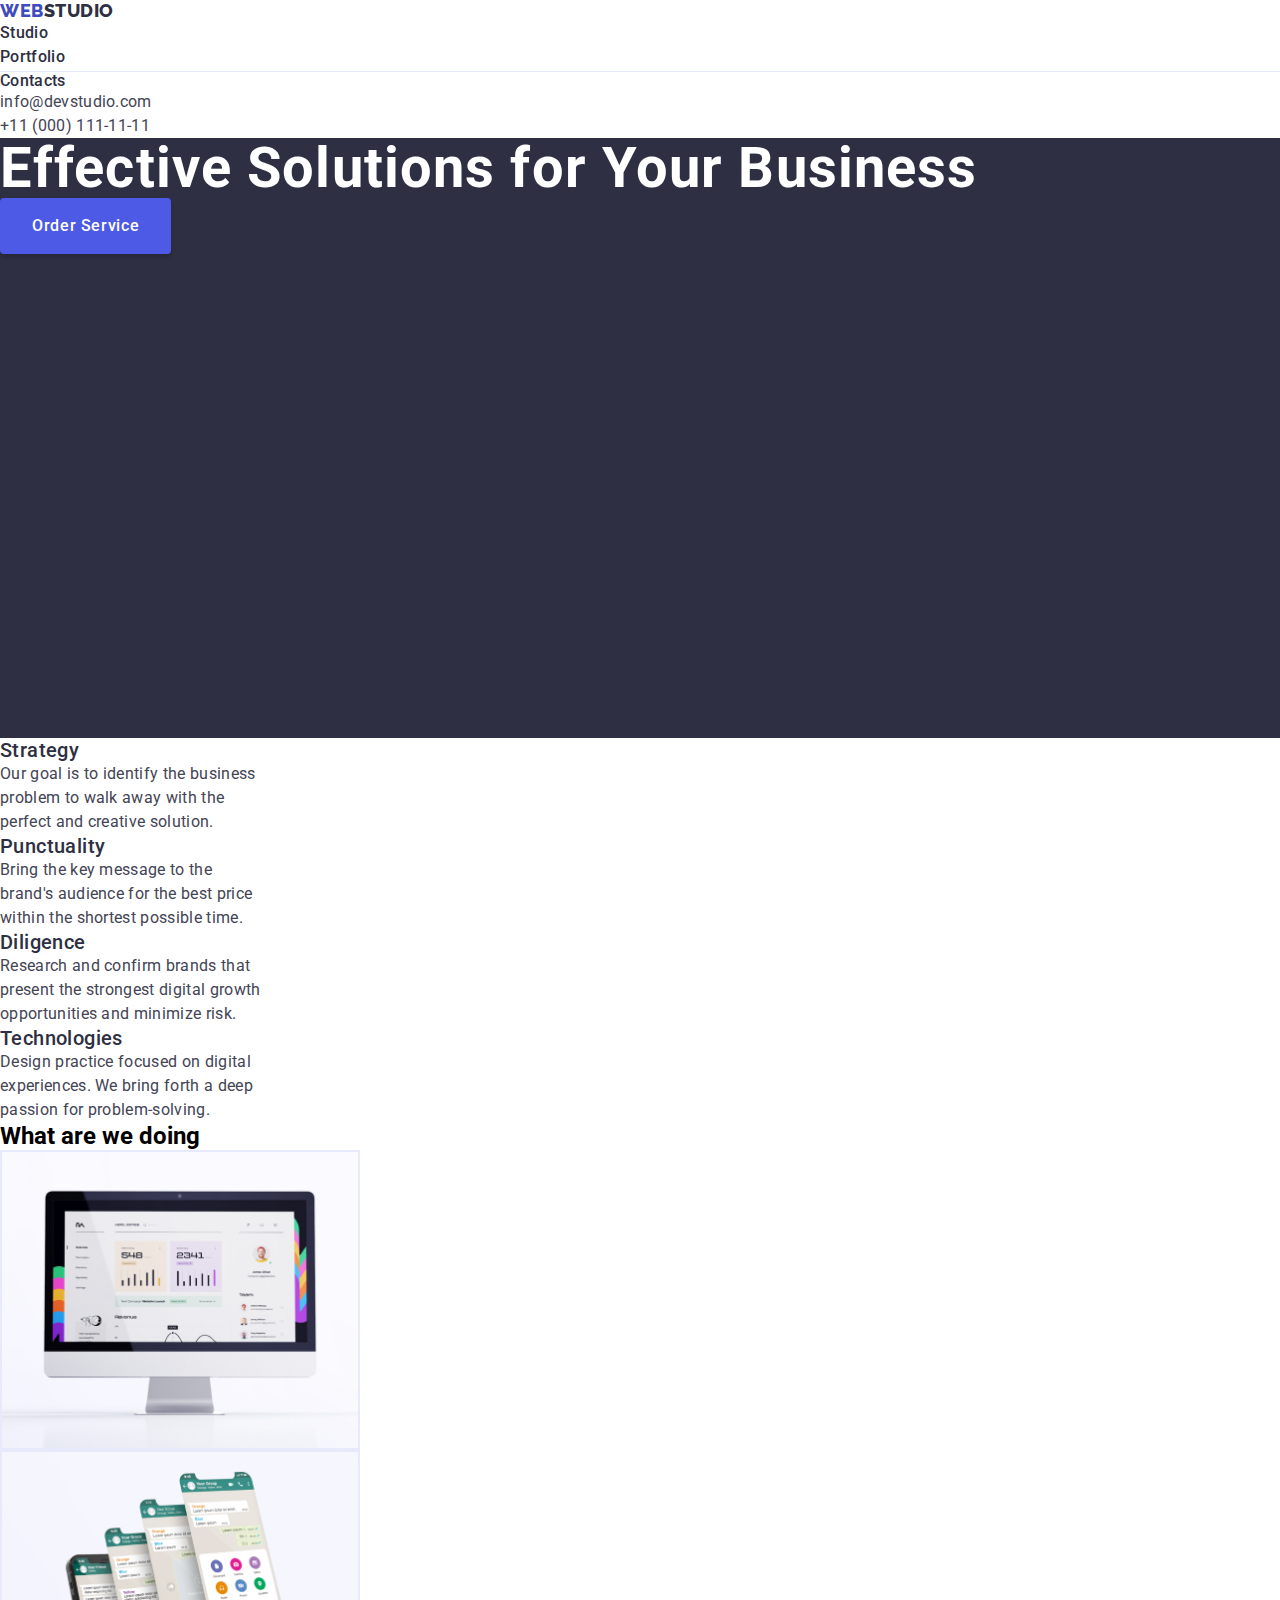
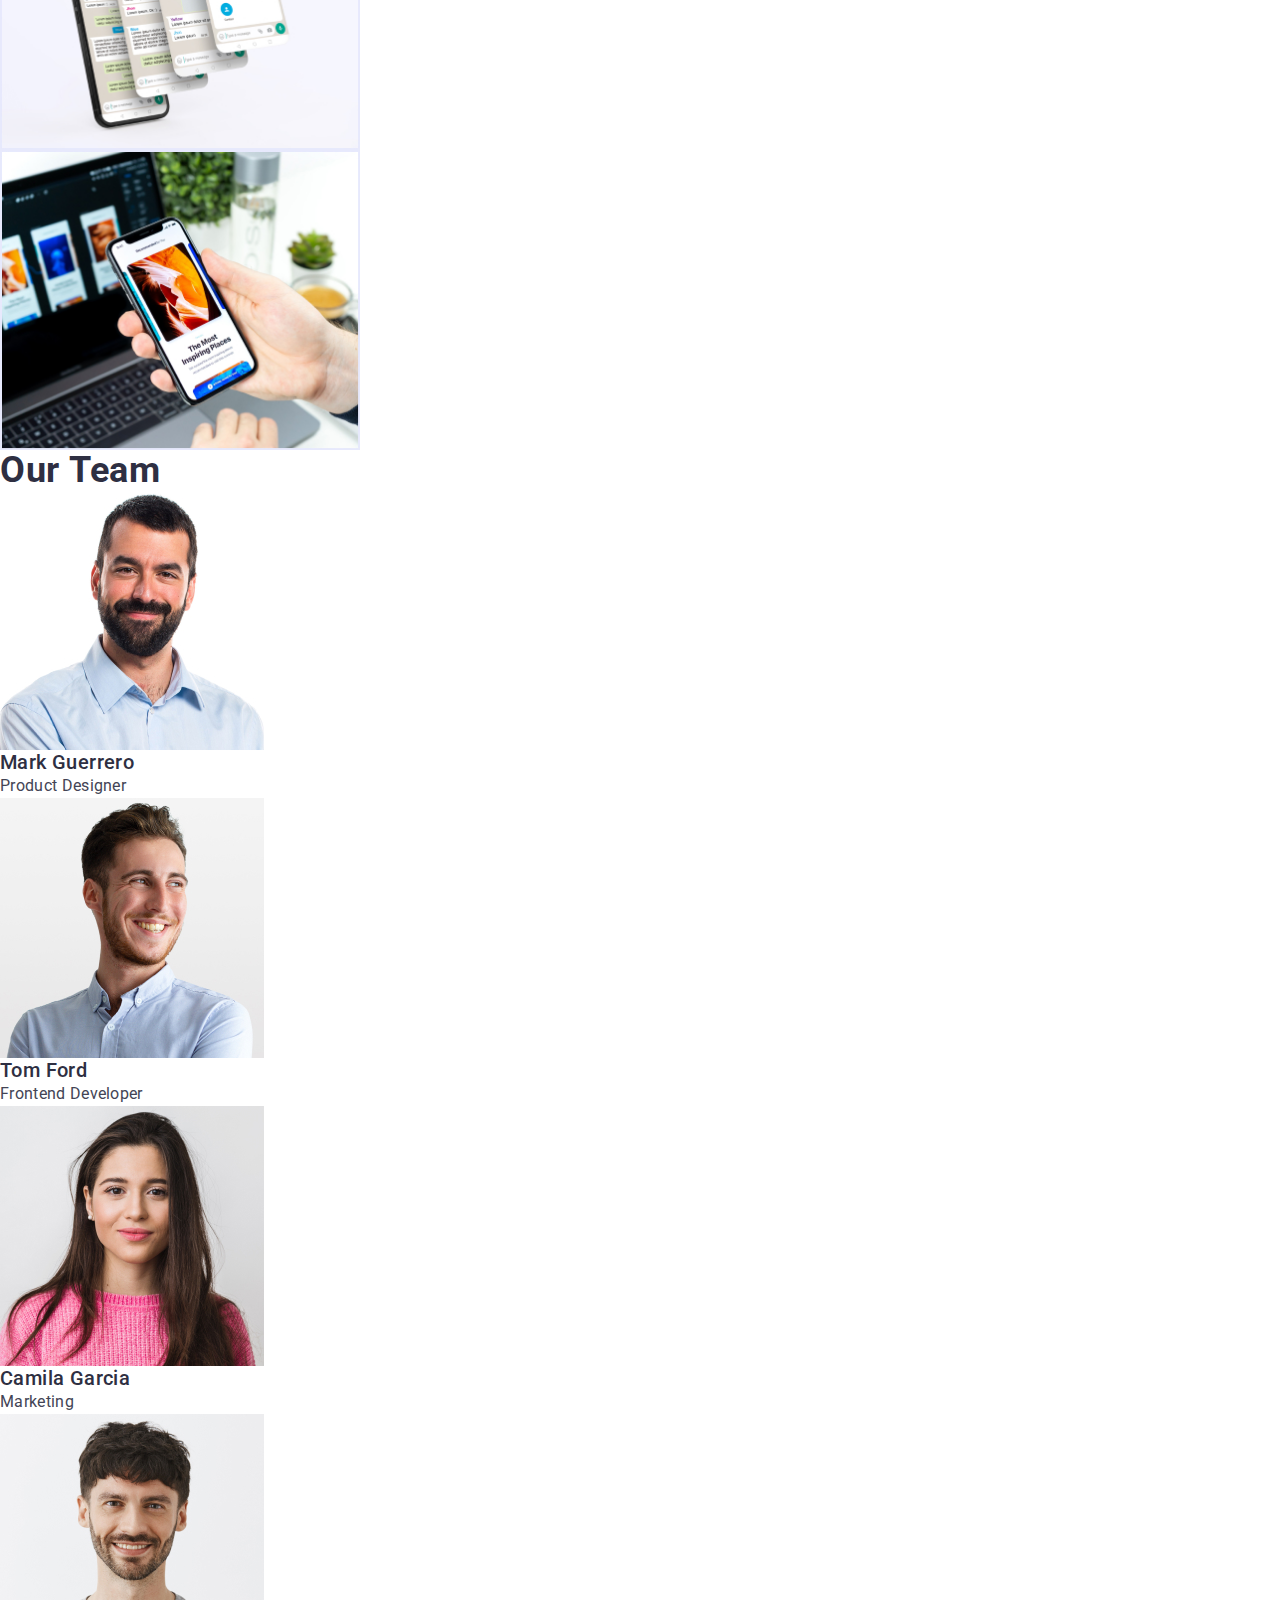
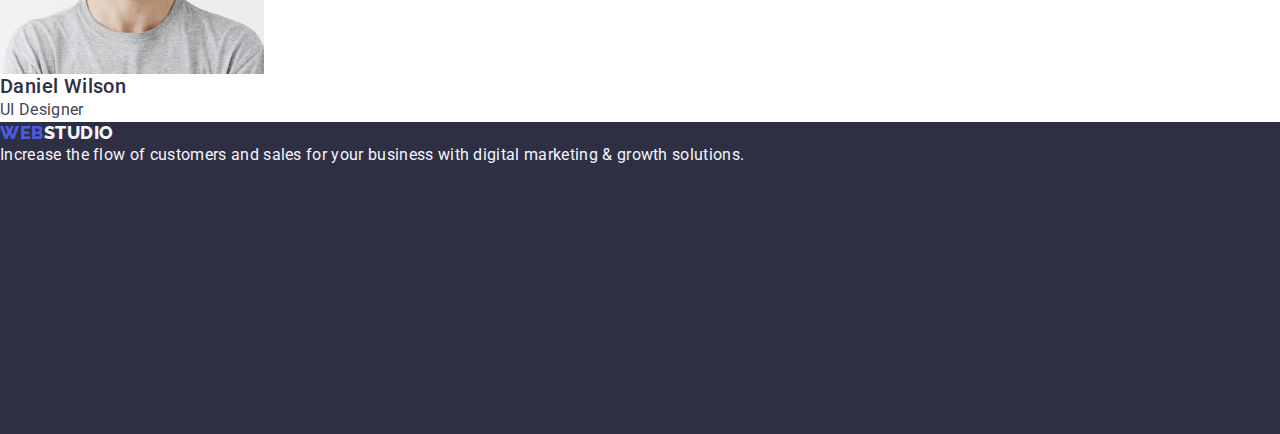
==== commit b711bdb3: "Update index.html" ====
--- a/index.html
+++ b/index.html
@@ -12,7 +12,7 @@
 </head>
 <body>
     <!-- Header Section -->
-    <header>
+    <header class="main-header">
         <nav class="nav">
                     <div class="nav-header">
                         <a class="nav-logo-link" href="index.html">WEB<span class="studio">STUDIO</span></a>
@@ -41,7 +41,7 @@
                 </div>
     </header>
     <!-- Main Section -->
-    <main>
+    <main class="main-hero">
         <section class="hero">
             <h1 class="hero-title" width="496px">Effective Solutions for Your Business</h1>
             <button class="hero-button" type="button">Order Service</button>
--- a/styles.css
+++ b/styles.css
@@ -72,9 +72,12 @@
 .studio:hover{
     color: var(--ocean);
 }
-.nav-list{
+.nav-header{
+    display:inline-block;
     border-bottom: 1px solid var(--cornflower);
     background: var(--white);
+    width: 1440px;
+    height: 72px;
 }
 .nav-link {
     color: var(--navyblue);
